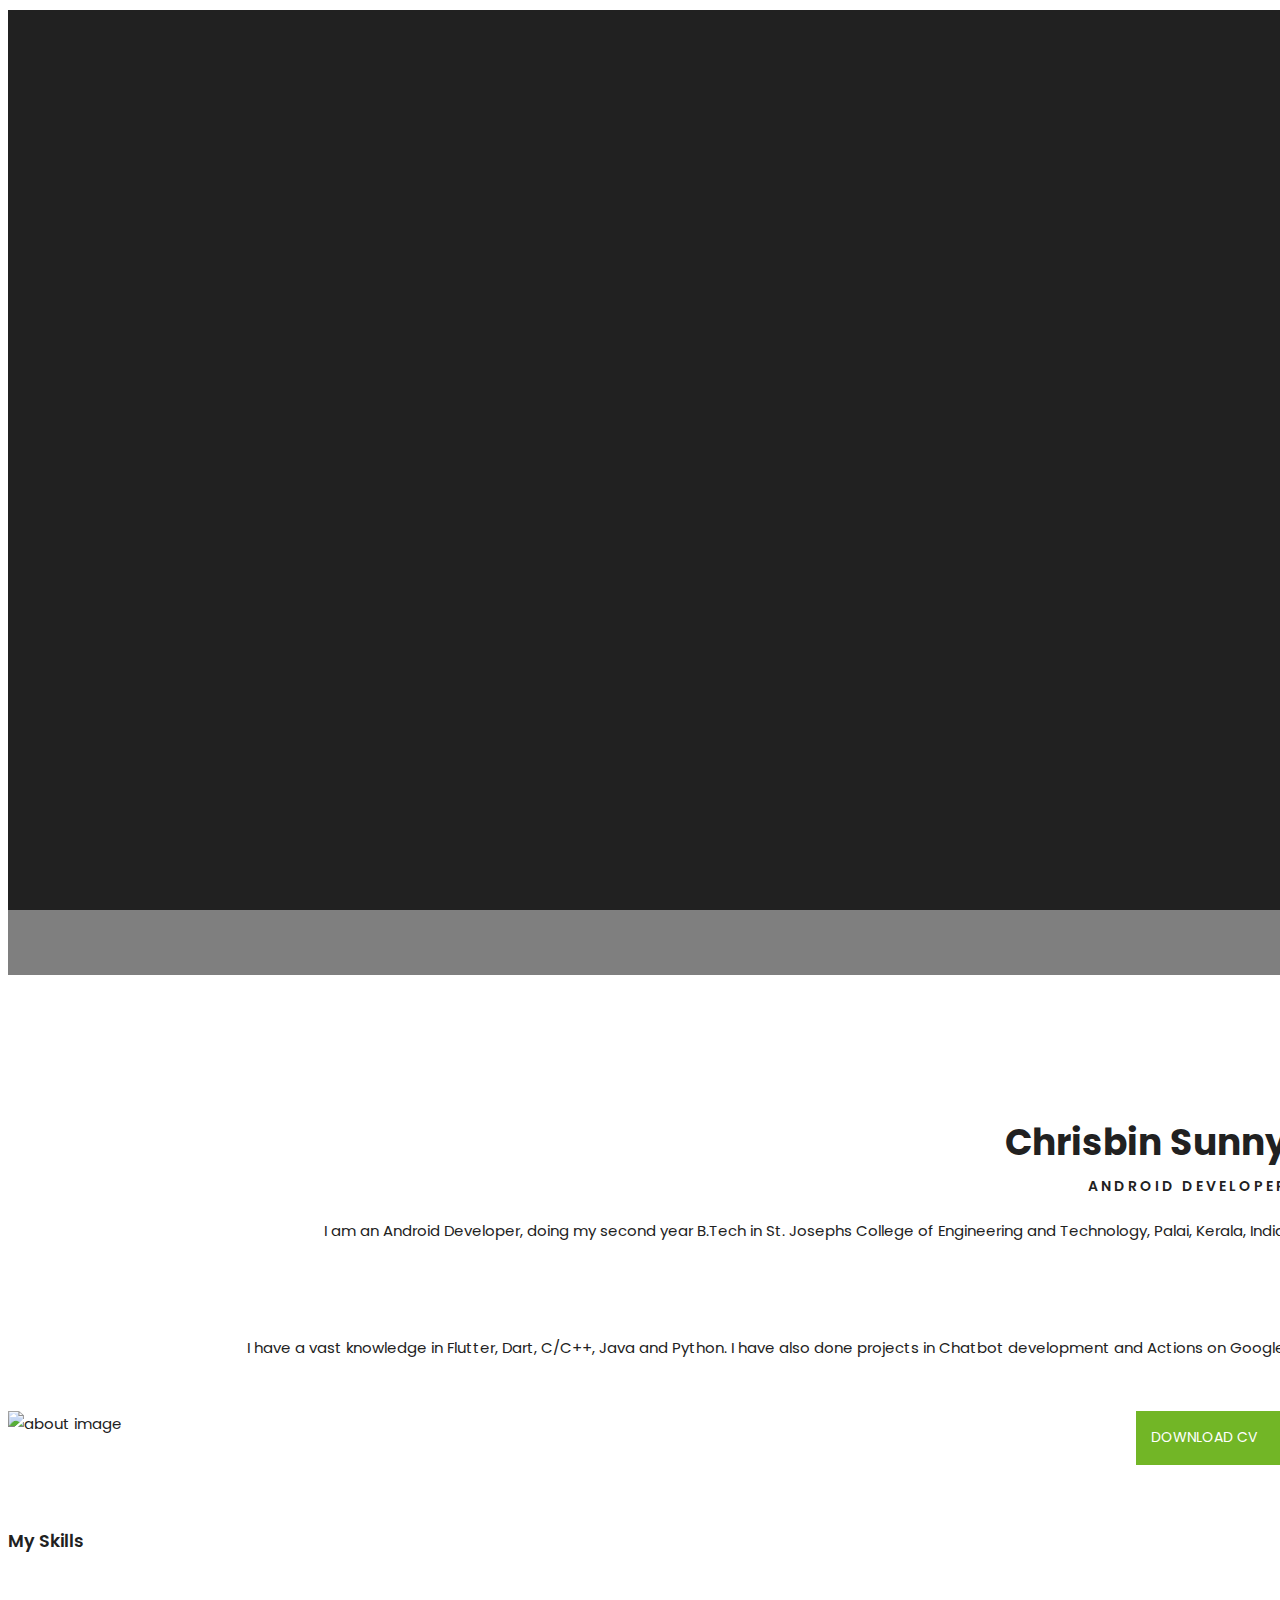
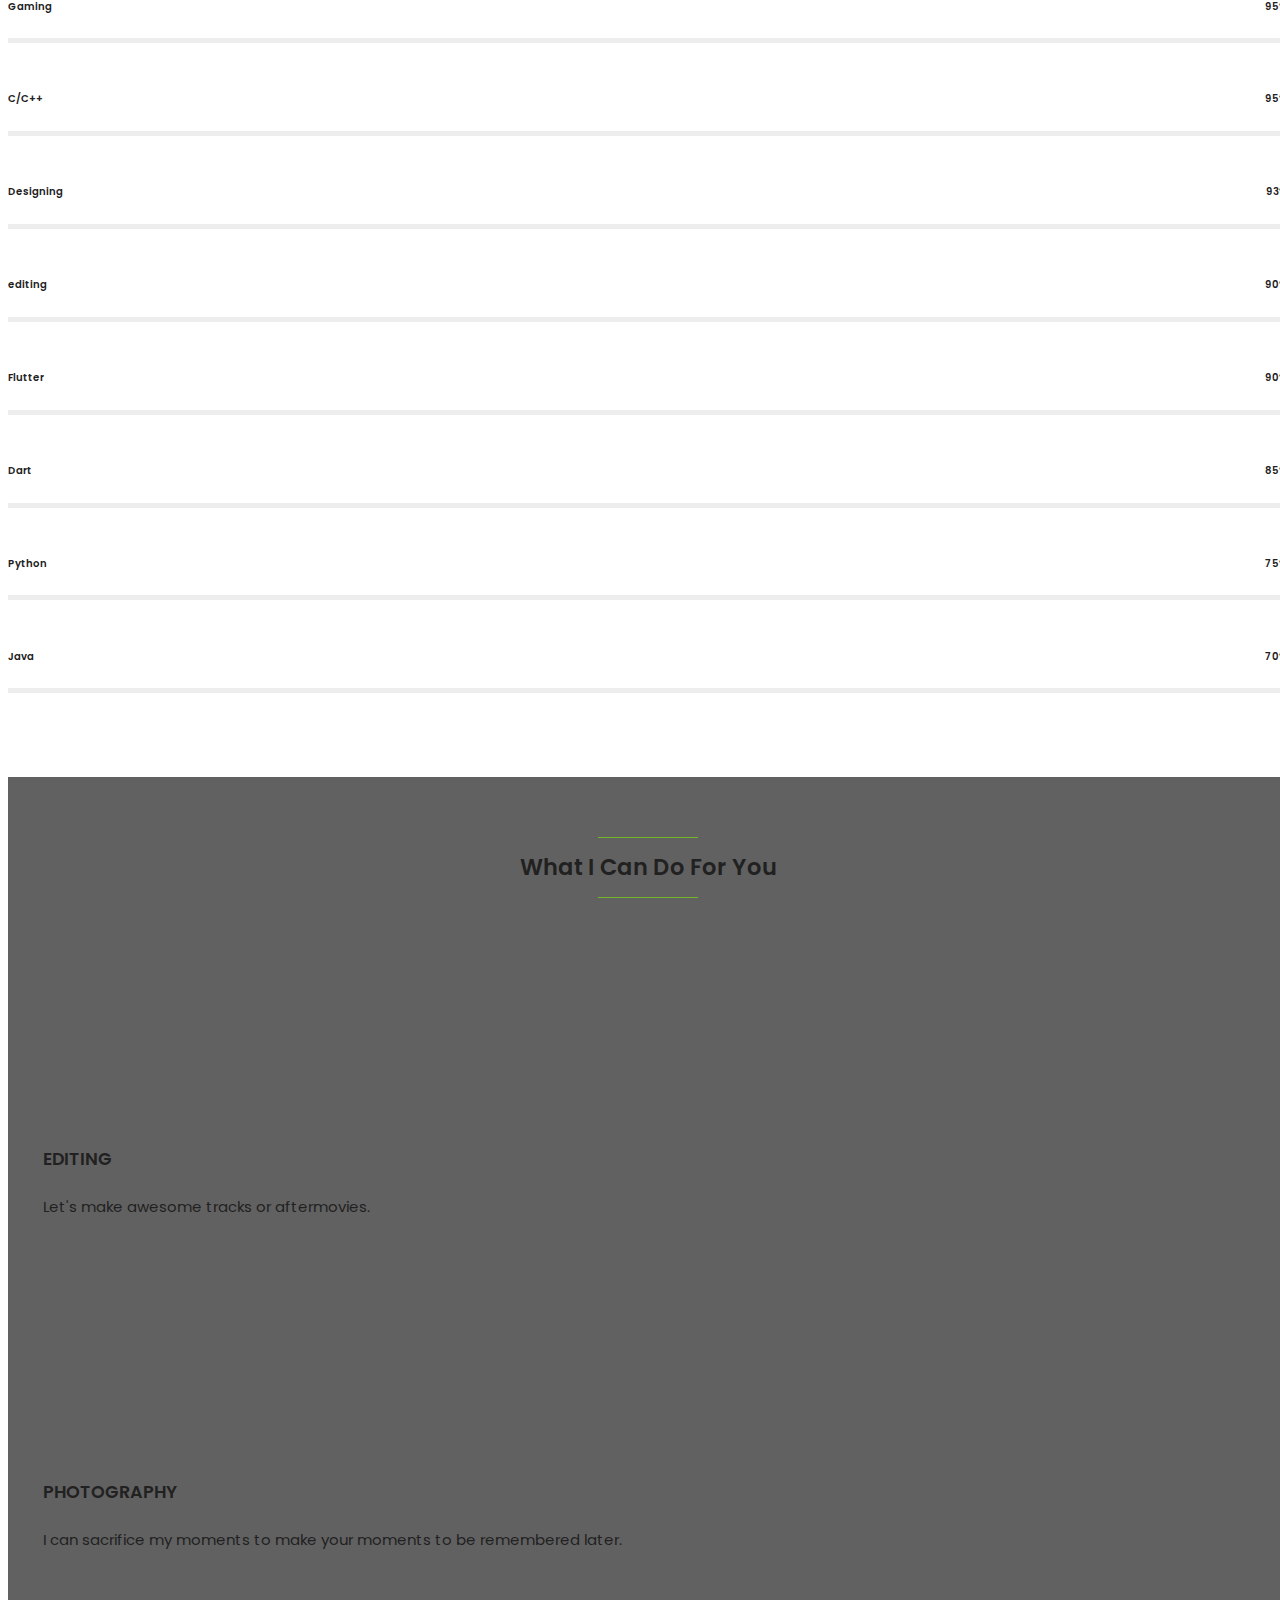
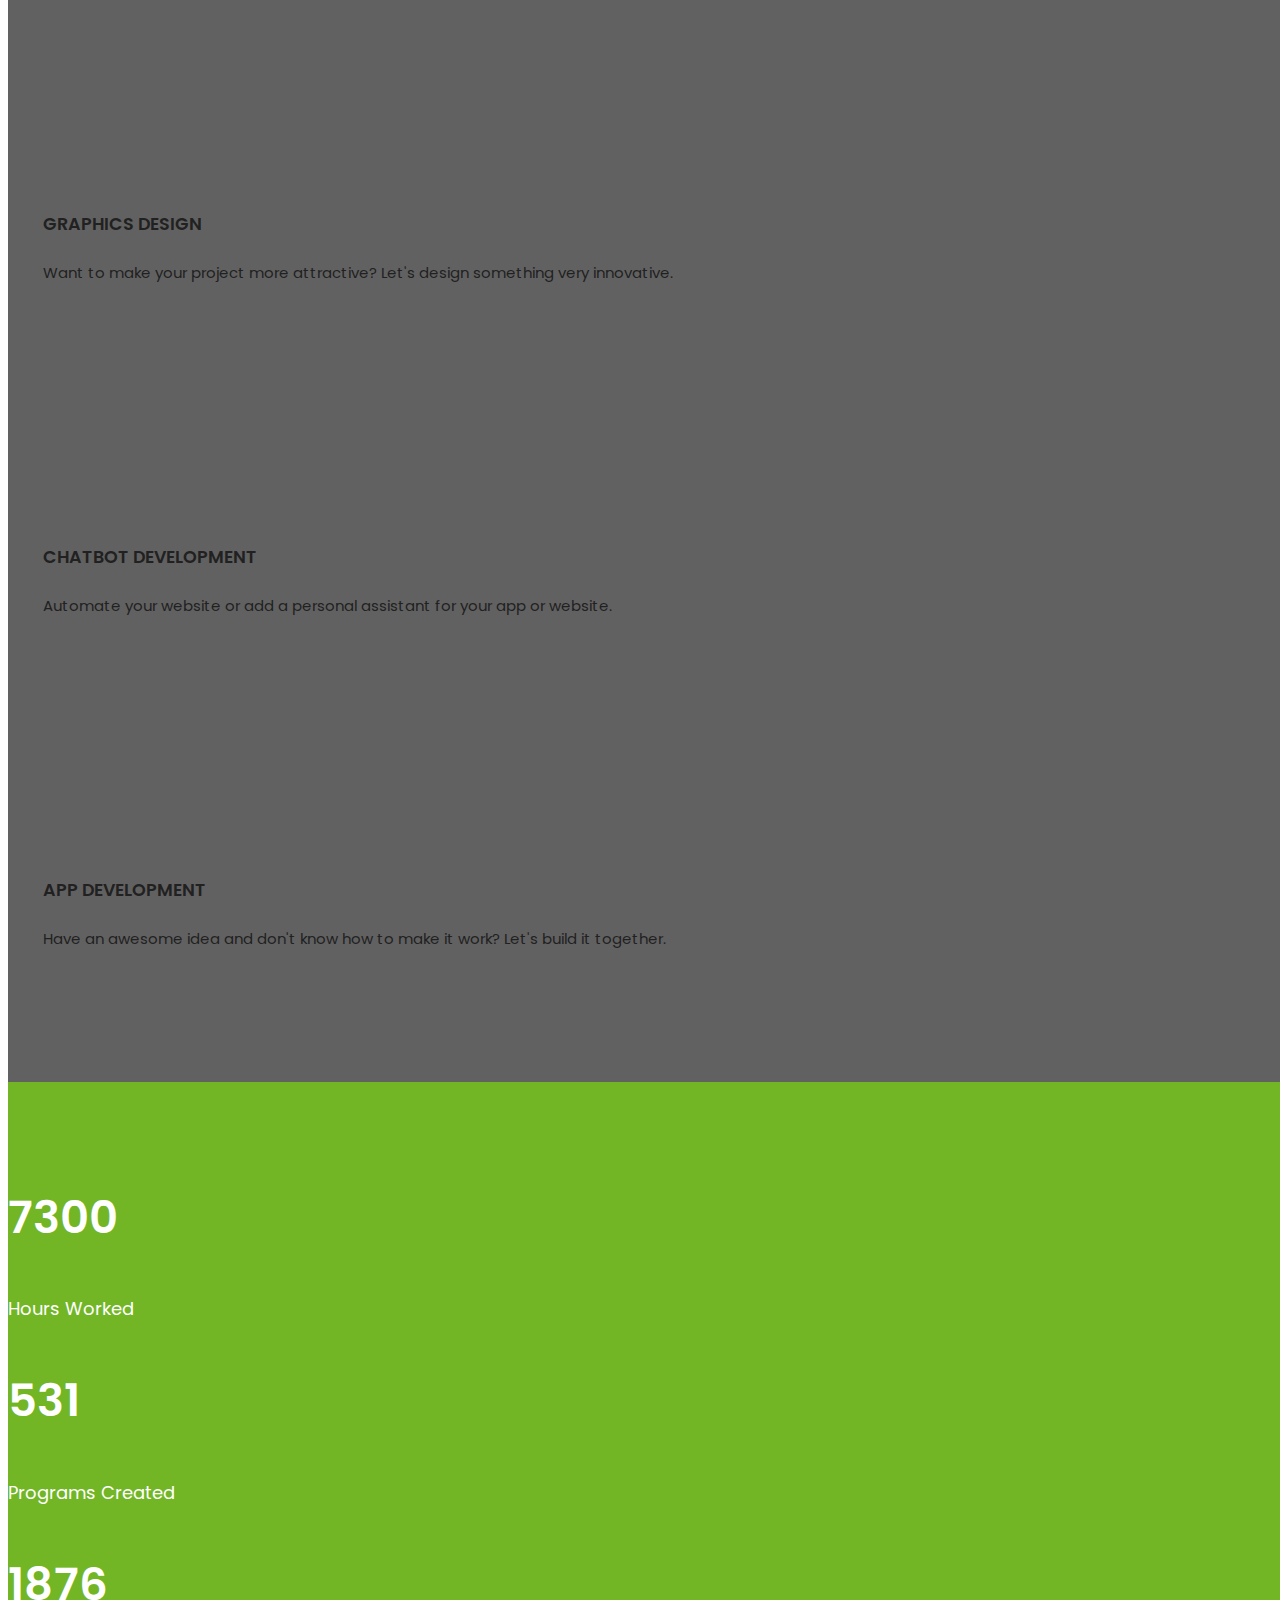
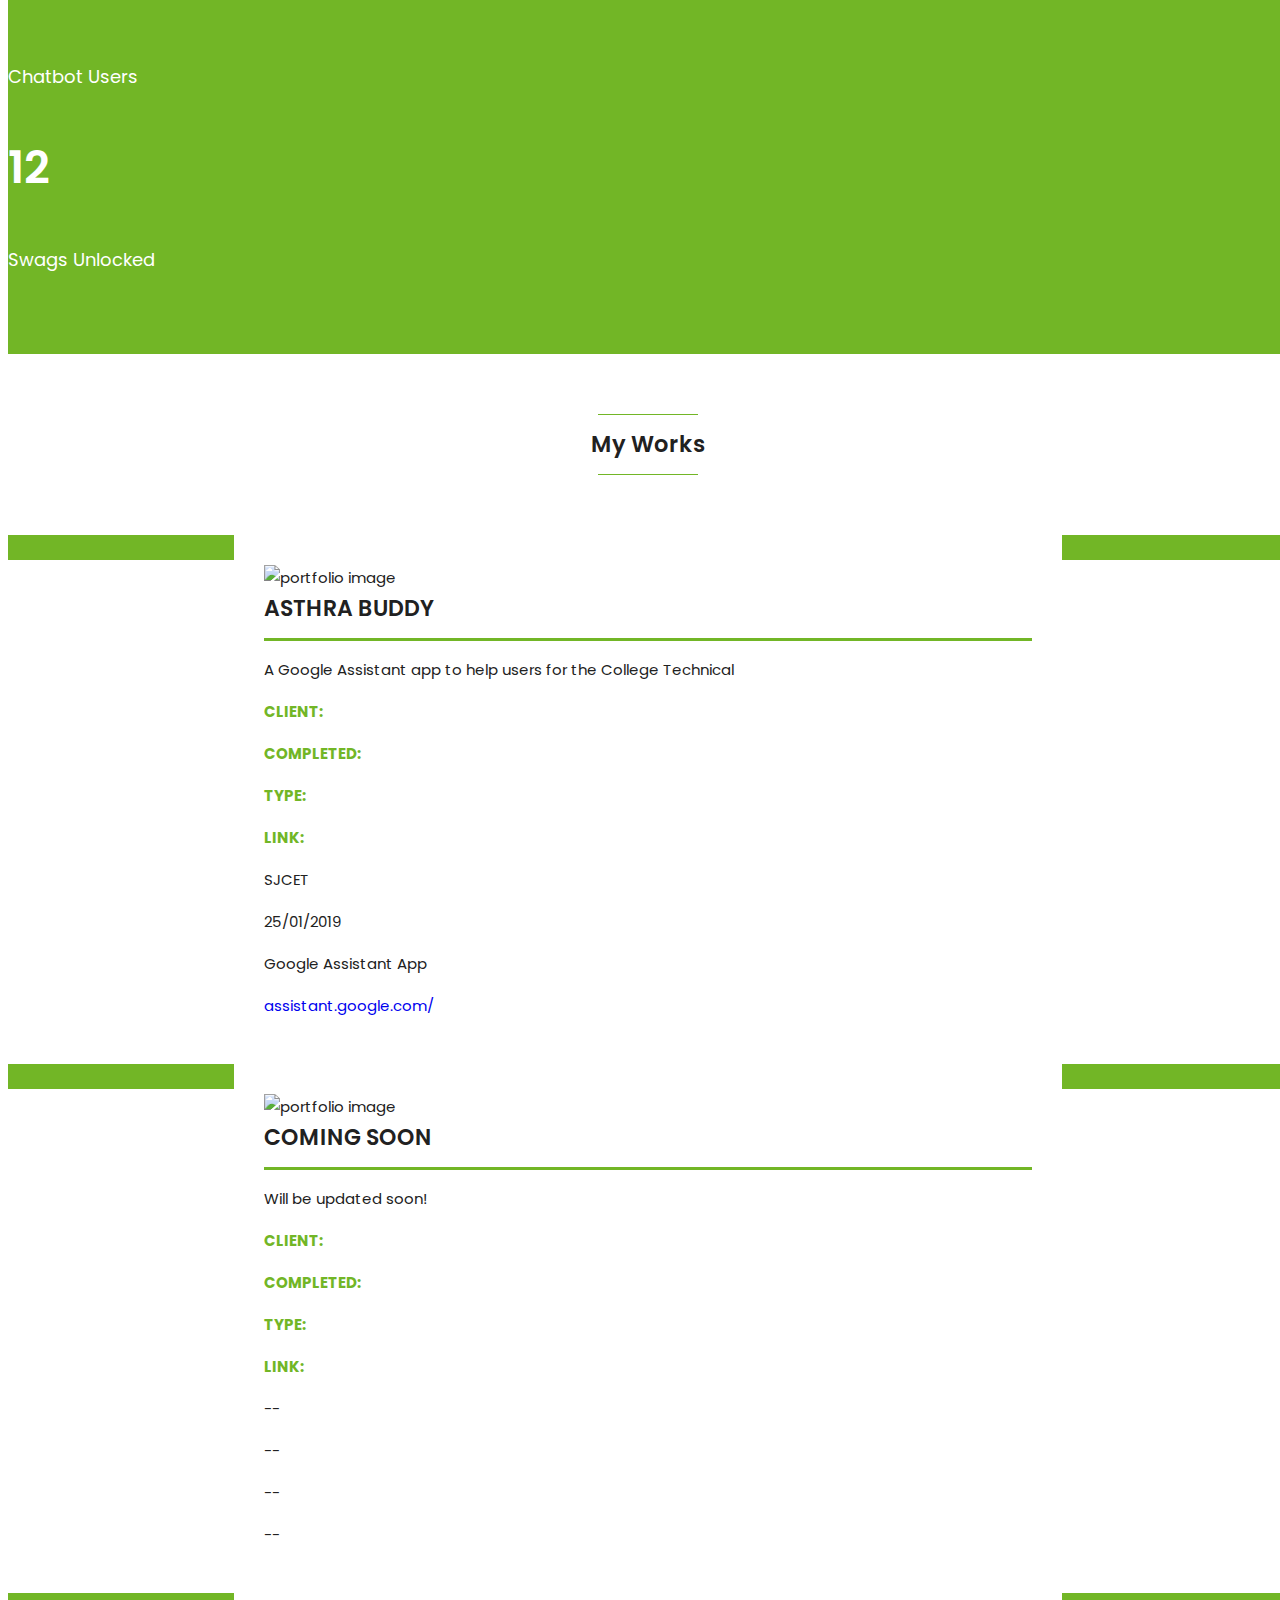
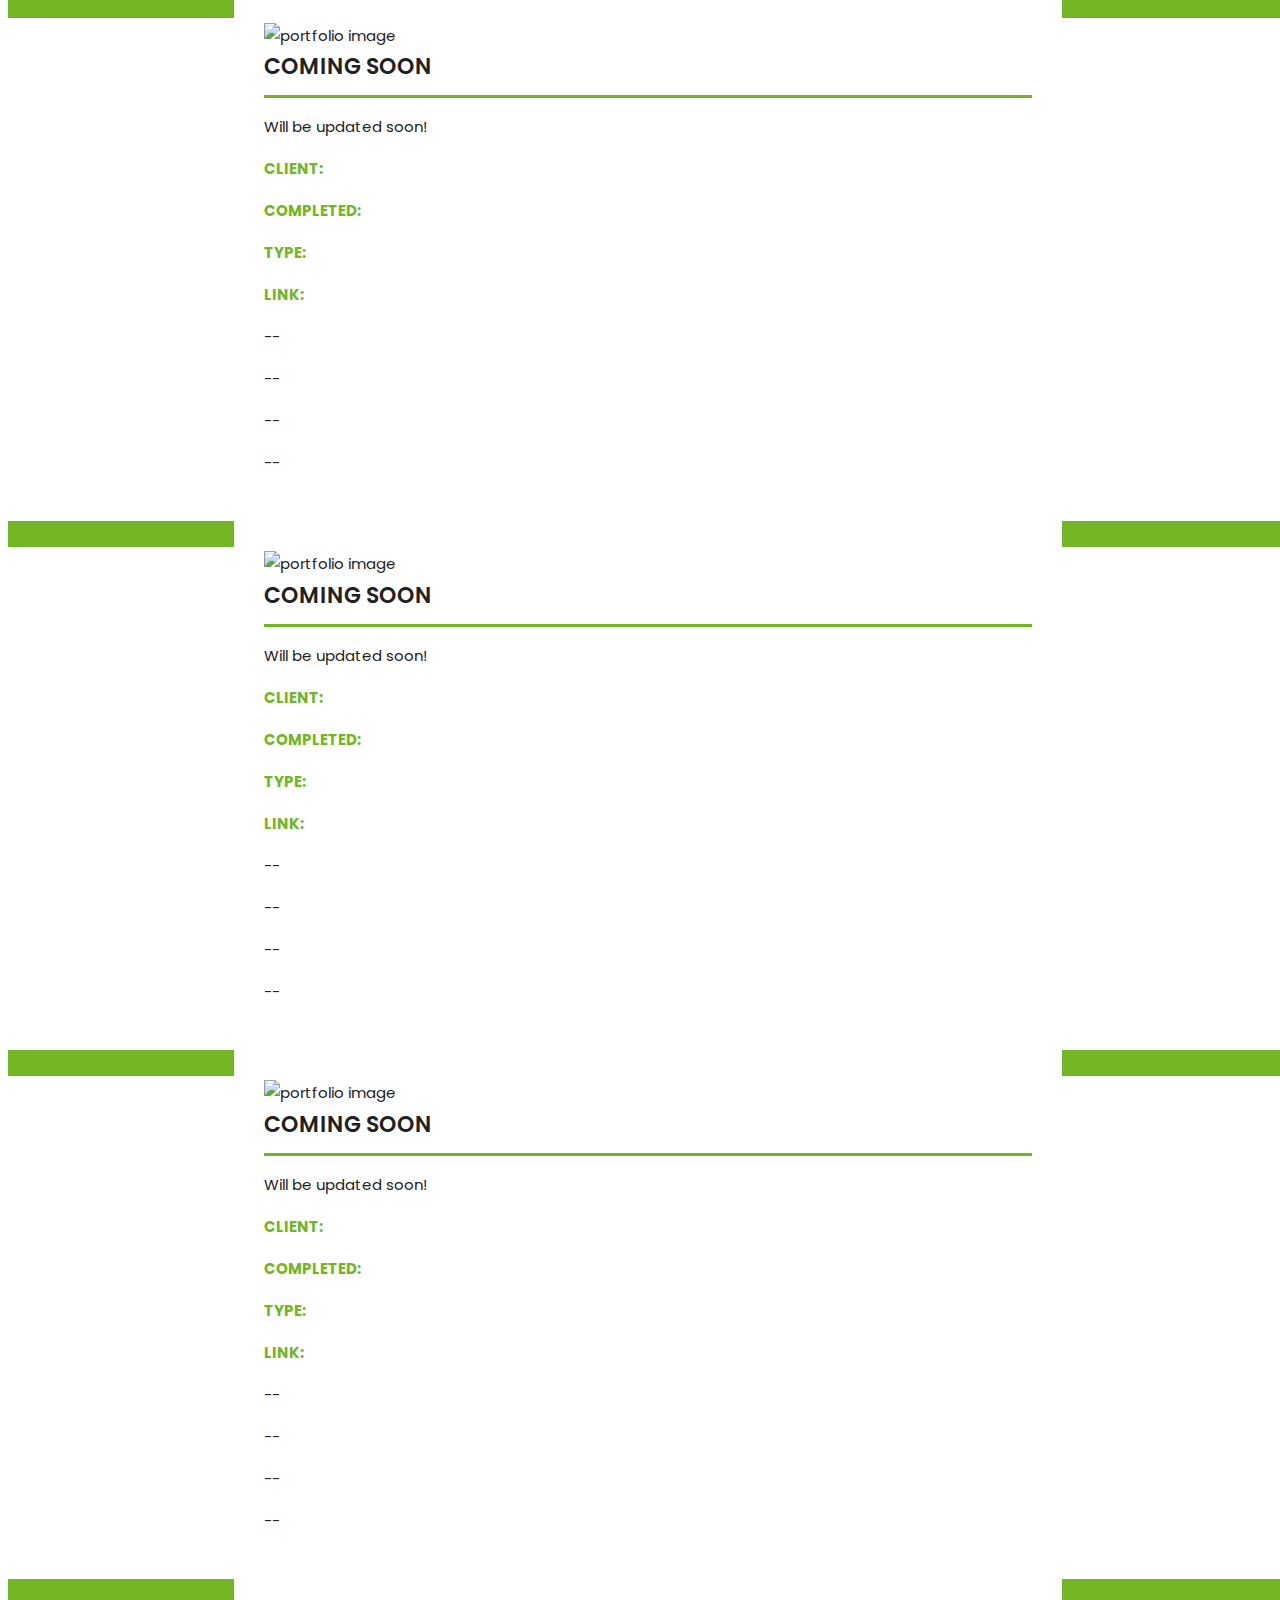
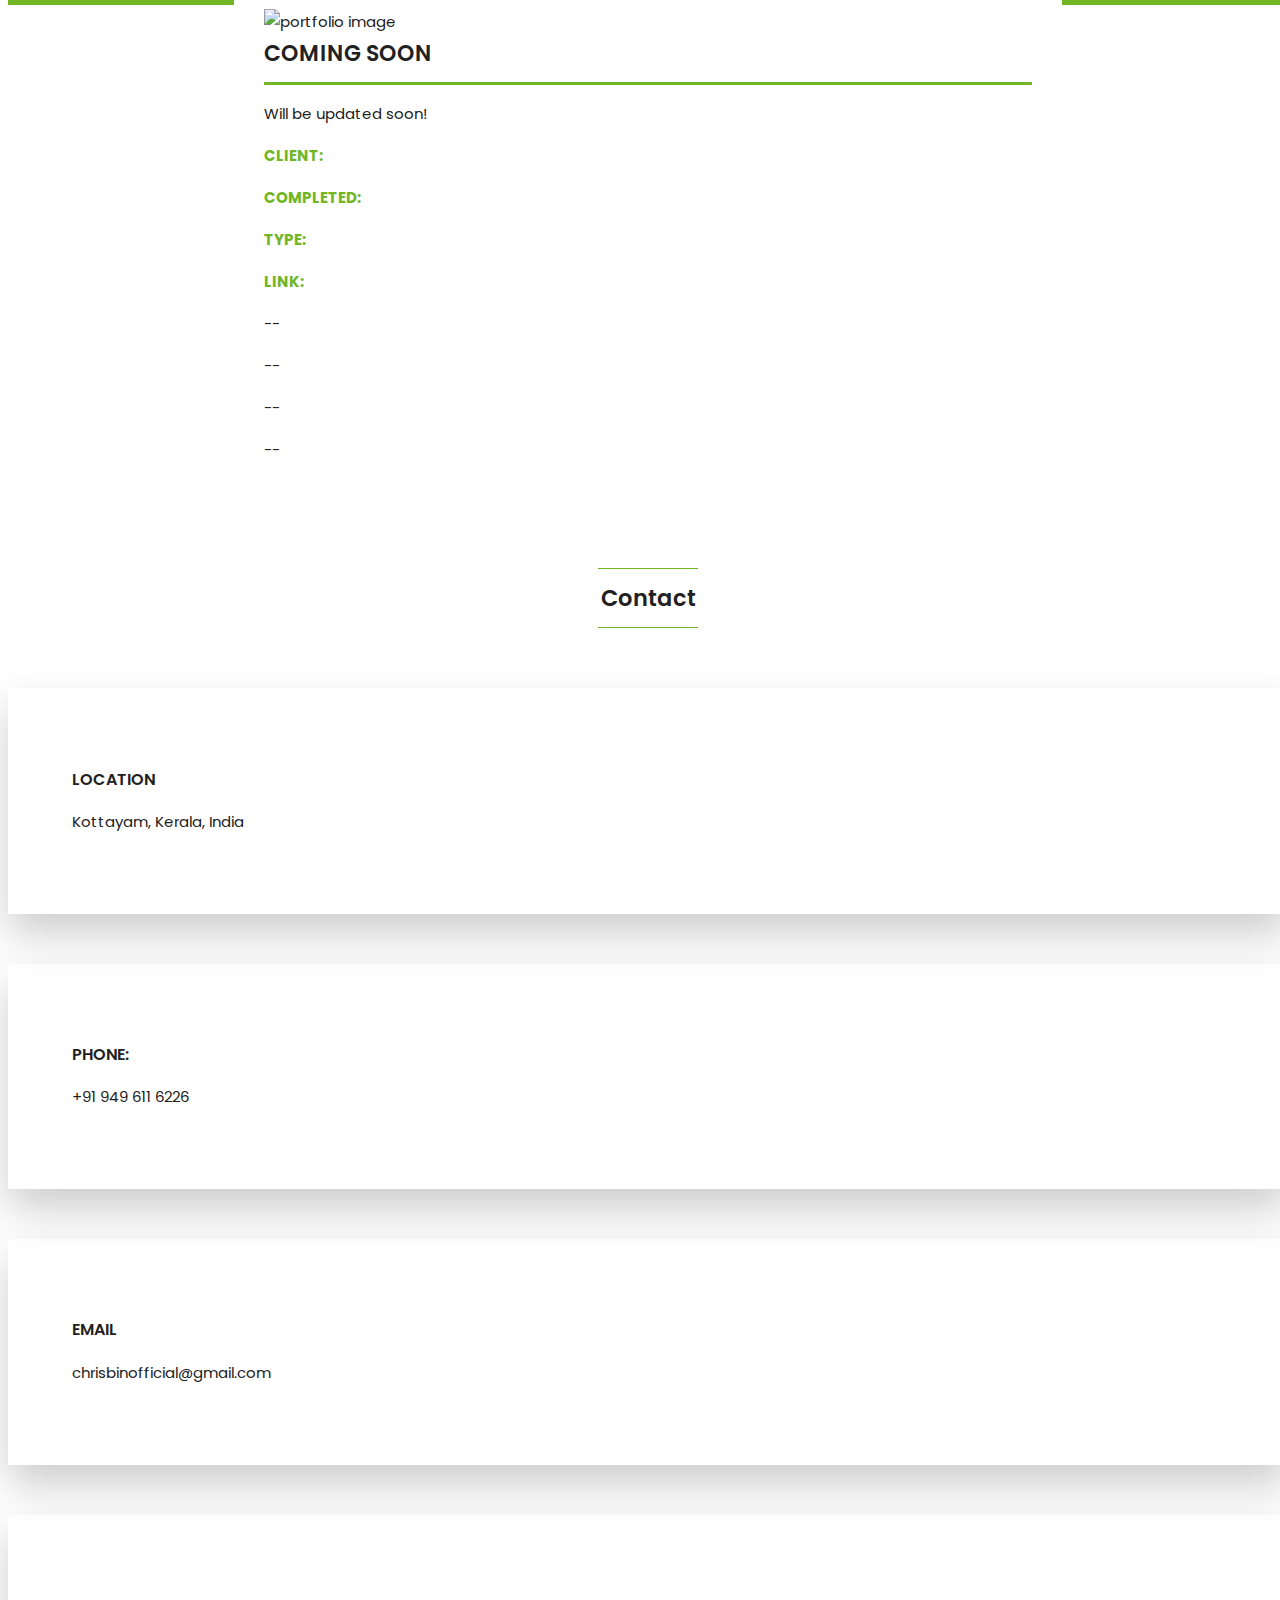
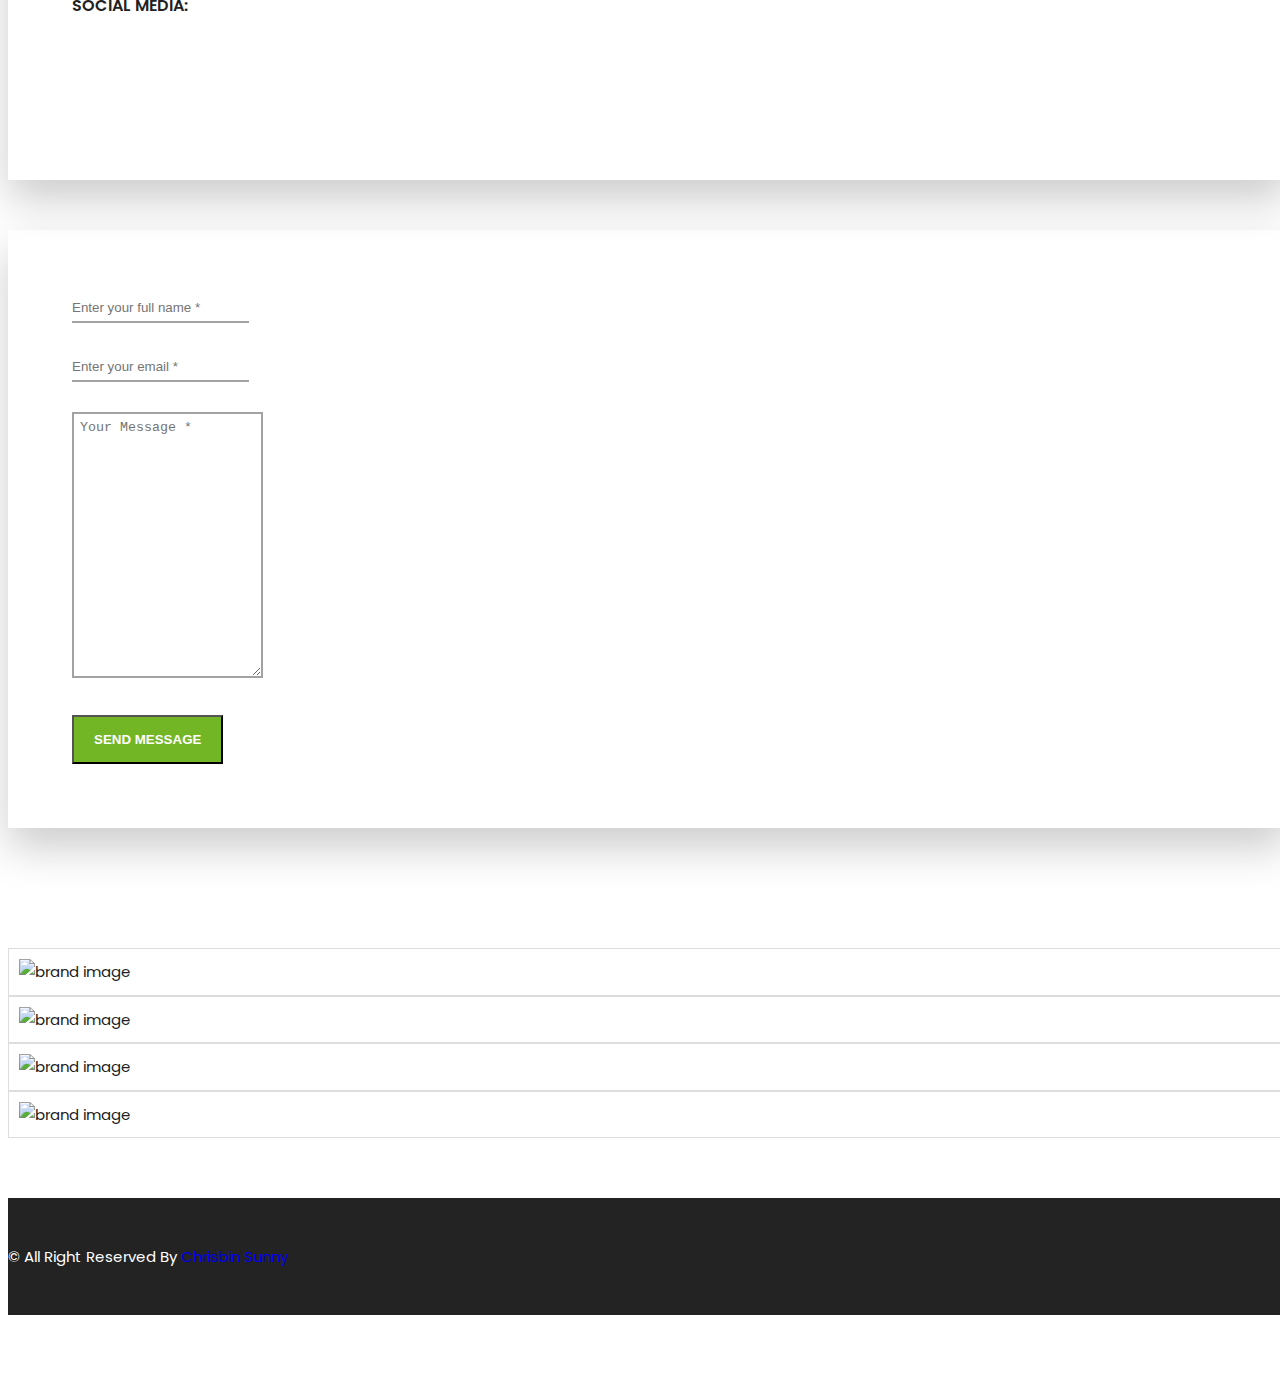
==== index.html @ eb9591f0 "Added Skills" ====
<!doctype html>
<html lang="en">
<head>
    <meta charset="UTF-8">
    <meta http-equiv="x-ua-compatible" content="ie=edge">
    <meta name="description" content="portfolio template based on HTML5">
    <meta name="keywords" content="onepage, developer, resume, cv, personal, portfolio, personal resume, clean, modern">
    <meta name="author" content="MouriTheme">
    <meta name="viewport" content="width=device-width, initial-scale=1">

    <title>Chrisbin Sunny -Personal Portfolio </title>

    <!--==========Favicon==========-->

    <link rel="apple-touch-icon" sizes="57x57" href="favicon/apple-icon-57x57.png">
    <link rel="apple-touch-icon" sizes="60x60" href="favicon/apple-icon-60x60.png">
    <link rel="apple-touch-icon" sizes="72x72" href="favicon/apple-icon-72x72.png">
    <link rel="apple-touch-icon" sizes="76x76" href="favicon/apple-icon-76x76.png">
    <link rel="apple-touch-icon" sizes="114x114" href="favicon/apple-icon-114x114.png">
    <link rel="apple-touch-icon" sizes="120x120" href="favicon/apple-icon-120x120.png">
    <link rel="apple-touch-icon" sizes="144x144" href="favicon/apple-icon-144x144.png">
    <link rel="apple-touch-icon" sizes="152x152" href="favicon/apple-icon-152x152.png">
    <link rel="apple-touch-icon" sizes="180x180" href="favicon/apple-icon-180x180.png">
    <link rel="icon" type="image/png" sizes="192x192"  href="favicon/android-icon-192x192.png">
    <link rel="icon" type="image/png" sizes="32x32" href="favicon/favicon-32x32.png">
    <link rel="icon" type="image/png" sizes="96x96" href="favicon/favicon-96x96.png">
    <link rel="icon" type="image/png" sizes="16x16" href="favicon/favicon-16x16.png">
    <link rel="manifest" href="favicon/manifest.json">
    <meta name="msapplication-TileColor" content="#3e4349">
    <meta name="msapplication-TileImage" content="favicon/ms-icon-144x144.png">
    <meta name="theme-color" content="#3e4349">

    <link href="https://fonts.googleapis.com/css?family=Poppins:400,400i,600,700,800" rel="stylesheet">

    <link rel="stylesheet" href="css/font-awesome.min.css">

    <link rel="stylesheet" href="css/bootstrap.min.css">

    <link rel="stylesheet" href="css/jquery.animatedheadline.css">

    <link rel="stylesheet" href="css/animate.css">

	<link rel="stylesheet" href="css/owl.carousel.css">
	<link rel="stylesheet" href="css/owl.theme.default.css">

	<link rel="stylesheet" href="css/magnific-popup.css">

	<link rel="stylesheet" href="css/normalize.css">

    <link rel="stylesheet" href="css/style.css">

    <link rel="stylesheet" href="css/responsive.css">
</head>
<body>


    <div class="loader_bg"><div class="loader"></div></div>

    <header class="nav-area navbar-fixed-top">
        <div class="container">
            <div class="row">
                <div class="col-md-12">
                    <div class="main-menu">
                        <div class="navbar navbar-cus">
                            <div class="navbar-header">
                                <a href="index.html" class="navbar-brand"><span class="logo">Chrisbin</span></a> <!--edit site name here-->
                                <button type="button" class="navbar-toggle" data-toggle="collapse" data-target=".navbar-collapse">
                                    <span class="sr-only">Toggle navigation</span>
                                    <span class="icon-bar"></span>
                                    <span class="icon-bar"></span>
                                    <span class="icon-bar"></span>
                                </button>
                            </div>

                            <div class="navbar-collapse collapse">
                                <nav>
                                    <ul class="nav navbar-nav navbar-right">
                                        <li class="active"><a class="smooth-menu" href="#home">Home</a></li>
                                        <li><a class="smooth-menu" href="#about">About</a></li>
                                        <li><a class="smooth-menu" href="#services">Services</a></li>
                                        <li><a class="smooth-menu" href="#portfolio">Portfolio</a></li>
                                      <!--  <li><a class="smooth-menu" href="#testimonial">Testimonial</a></li> -->
                                        <li><a class="smooth-menu" href="#contact">Contact</a></li>
                                    </ul>
                                </nav>
                            </div>
                        </div>
                    </div>
                </div>

            </div>
        </div>
    </header>

    <div class="banner-area" id="home">
        <div id="particles-js"></div>
        <div class="banner-table">
            <div class="banner-table-cell">
                <div class="welcome-text">
                    <div class="container">
                        <div class="row">
                            <div class="col-md-12">
                                <section class="intro animate-scale">

                                    <h3>Welcome to My Website</h3>

                                    <h1 class="ah-headline">

                                        <span class="ah-words-wrapper">
                                            <b class="is-visible">Chrisbin Sunny</b> 
                                            <b>Android Developer</b>
                                            <b>Photographer</b> 
                                            <b>Designer</b> 
                                            <b>Editor</b> 
                                        </span>
                                    </h1>

                                    <a href="#contact" class="banner-btn">Contact me</a>


                                </section>

                                <div class="clearfix"></div>

                                <a class="mouse-scroll hidden-xs" href="#about">
                                    <span class="mouse">
                                        <span class="mouse-movement"></span>
                                    </span>
                                </a>
                            </div>
                        </div>
                    </div>
                </div>
            </div>
        </div>
    </div>

    <div class="about-area section-padding" id="about">
        <div class="container">

            <div class="row">
                <div class="col-md-4 col-xs-12 col-sm-6 col-lg-4">
                    <div class="about-text-left">
                        <h2>Chrisbin Sunny</h2> 
                        <h3>Android Developer</h3> 
                        <p>I am an Android Developer, doing my second year B.Tech in St. Josephs College of Engineering and Technology, Palai, Kerala, India. </p><br>
                        <p>I have a vast knowledge in Flutter, Dart, C/C++, Java and Python. I have also done projects in Chatbot development and Actions on Google.</p>
                        <a href="images/about/demo-cv.png" download target="_blank">Download CV &nbsp; &nbsp;<i class="fa fa-download"></i></a> <!--CV to be added-->
                    </div>
                </div>

                <div class="col-xs-12 col-sm-6 col-md-4 col-lg-4">
                    <img src="images/about/about.png"  class="img-responsive" alt="about image">
                </div>

                <div class="col-md-4 col-xs-12 col-sm-12 col-lg-4">
                    <div class="about-text-right">

                        <div id="skills">

                            <h3>My Skills</h3>

                            <div class="row">

                                <div class="col-md-12">
                                    <div class="skillbar" data-percent="95%">

                                        <h6 class="skillbar-title">Gaming</h6> 
                                        <h6 class="skillbar-percent">95%</h6> 

                                        <div class="skillbar-bar">
                                            <div class="skillbar-child"></div>
                                        </div>

                                    </div>

                                </div>
                                
                                <div class="col-md-12">
                                    <div class="skillbar" data-percent="95%"> 

                                        <h6 class="skillbar-title">C/C++</h6> 
                                        <h6 class="skillbar-percent">95%</h6> 

                                        <div class="skillbar-bar">
                                            <div class="skillbar-child"></div>
                                        </div>

                                    </div>

                                </div>

                                <div class="col-md-12">
                                    <div class="skillbar" data-percent="95%">

                                        <h6 class="skillbar-title">Designing</h6> 
                                        <h6 class="skillbar-percent">93%</h6> 

                                        <div class="skillbar-bar">
                                            <div class="skillbar-child"></div>
                                        </div>

                                    </div>

                                </div>

                                <div class="col-md-12">
                                    <div class="skillbar" data-percent="95%">

                                        <h6 class="skillbar-title">editing</h6> 
                                        <h6 class="skillbar-percent">90%</h6> 

                                        <div class="skillbar-bar">
                                            <div class="skillbar-child"></div>
                                        </div>

                                    </div>

                                </div>

                                <div class="col-md-12">

                                    <div class="skillbar" data-percent="90%"> 

                                        <h6 class="skillbar-title">Flutter</h6> 
                                        <h6 class="skillbar-percent">90%</h6> 

                                        <div class="skillbar-bar">
                                            <div class="skillbar-child"></div>
                                        </div>

                                    </div>

                                </div>

                                <div class="col-md-12">

                                    <div class="skillbar" data-percent="85%"> 

                                        <h6 class="skillbar-title">Dart</h6> 
                                        <h6 class="skillbar-percent">85%</h6> 

                                        <div class="skillbar-bar">
                                            <div class="skillbar-child"></div>
                                        </div>

                                    </div>
                                </div>


                                <div class="col-md-12">

                                    <div class="skillbar" data-percent="75%"> 

                                        <h6 class="skillbar-title">Python</h6>
                                        <h6 class="skillbar-percent">75%</h6> 

                                        <div class="skillbar-bar">
                                            <div class="skillbar-child"></div>
                                        </div>

                                    </div>

                                </div>

                                <div class="col-md-12">

                                    <div class="skillbar" data-percent="70%"> 

                                        <h6 class="skillbar-title">Java</h6> 
                                        <h6 class="skillbar-percent">70%</h6> 

                                        <div class="skillbar-bar">
                                            <div class="skillbar-child"></div>
                                        </div>

                                    </div>

                                </div>

                            </div>

                        </div>

                    </div>

                </div>
            </div>

        </div>
    </div>


    <div id="services" class="services-area section-padding">
        <div class="container">
            <div class="row">
                <div class="col-md-12">
                    <div class="section-header wow fadeInDown" data-wow-delay="0.2s">
                        <p class="line-one"></p>
                        <h2>What I Can Do For You</h2>
                        <p class="line-one"></p>

                    </div>
                </div>
            </div>
            <div class="row">
                <div id="services-carousel" class="owl-carousel owl-theme">

                    <div class="single-services text-center item">
                        <div class="services-icon">
                            <i class="fa fa-joomla"></i>
                        </div>
                        <div class="services-content">
                            <h3>Editing</h3>
                            <p>Let's make awesome tracks or aftermovies.</p>
                        </div>

                    </div>

                    <!--
                    <div class="single-services text-center item">
                        <div class="services-icon">
                            <i class="fa fa-slack"></i>
                        </div>
                        <div class="services-content">
                            <h3>Marketing</h3> 
                            <p>Duis aute irure dolor in reprehenderit in voluptate velit esse cillum dolore eu fugiat nulla pariatur.</p>
                        </div>

                    </div>
                     -->

                    <div class="single-services text-center item">
                        <div class="services-icon">
                            <i class="fa fa-yelp"></i>
                        </div>
                        <div class="services-content">
                            <h3>Photography</h3> 
                            <p>I can sacrifice my moments to make your moments to be remembered later.</p>
                        </div>

                    </div>


                    <div class="single-services text-center item">
                        <div class="services-icon">
                            <i class="fa fa-viacoin"></i>
                        </div>
                        <div class="services-content">
                            <h3>Graphics Design</h3> 
                            <p>Want to make your project more attractive? Let's design something very innovative.</p>
                        </div>

                    </div>


                    <div class="single-services text-center item">
                        <div class="services-icon">
                            <i class="fa fa-google-wallet"></i>
                        </div>
                        <div class="services-content">
                            <h3>Chatbot Development</h3>
                            <p>Automate your website or add a personal assistant for your app or website. </p>
                        </div>
                    </div>


                    <div class="single-services text-center item">
                        <div class="services-icon">
                            <i class="fa fa-renren"></i>
                        </div>
                        <div class="services-content">
                            <h3>App Development</h3>
                            <p>Have an awesome idea and don't know how to make it work? Let's build it together.</p>
                        </div>

                    </div>
                </div>

            </div>
        </div>
    </div>

	<div class="number-area section-padding">
		<div class="container">
			<div class="row">
				<div class="col-md-3 col-xs-6">
					<div class="single-number text-center">
						<i class="fa fa-clock-o"></i>
						<h2 class="counter">7300</h2>
						<p>Hours Worked</p>
					</div>
				</div>
				<div class="col-md-3 col-xs-6">
					<div class="single-number text-center">
						<i class="fa fa-code"></i>
						<h2 class="counter">531</h2>
						<p>Programs Created</p>
					</div>
				</div>
				<div class="col-md-3 col-xs-6">
					<div class="single-number text-center">
						<i class="fa fa-user"></i>
						<h2 class="counter">1876</h2> 
						<p>Chatbot Users</p>
					</div>
				</div>
				<div class="col-md-3 col-xs-6">
					<div class="single-number text-center">
						<i class="fa fa-trophy"></i>
						<h2 class="counter">12</h2>
						<p>Swags Unlocked</p>
					</div>
				</div>
			</div>
		</div>
	</div>



	<div id="portfolio" class="portfolio-area section-padding">
		<div class="container">
			<div class="row">
				<div class="col-md-12">
					<div class="section-header wow fadeInDown" data-wow-delay="0.2s">
						<p class="line-one"></p>
						<h2>My Works</h2>
						<p class="line-one"></p>
					</div>
				</div>
			</div>

			<div class="row">

                <div class="portfolio-items">

                    <div class="col-md-4 col-sm-6 col-xs-12 no-pad">
                        <div id="inline-popups" class="port-box">
                            <a href="#test-popup" data-effect="mfp-zoom-out">
                                <div class="hovereffect">

                                    <img src="images/portfolio/port1.png" alt="portfolio image" class="img-responsive"> 
                                    <div class="overlay">
                                        <h2>Asthra Assistant</h2>
                                        <p>A Google Assistant app to help users for the College Technical</p>
                                    </div>

                                </div>
                            </a>
                        </div>
                        <div id="test-popup" class="white-popup mfp-with-anim mfp-hide">
                            <div class="row">
                                <div class="col-md-7 col-xs-12">
                                    <div class="por-img">
                                        <img src="images/portfolio/port1.png" alt="portfolio image" class="img-responsive"> 
                                    </div>
                                </div>
                                <div class="col-md-5 col-xs-12">
                                    <div class="por-text">
                                        <h2>Asthra Buddy</h2>
                                        <p>A Google Assistant app to help users for the College Technical</p>
                                        <div class="por-text-details">
                                            <div class="row">
                                                <div class="col-xs-4">
                                                    <p>Client: </p>
                                                    <p>Completed:</p>
                                                    <p>Type:</p>
                                                    <p>link:</p>
                                                </div>
                                                <div class="col-xs-offset-1 col-xs-7">
                                                    <p>SJCET</p> 
                                                    <p>25/01/2019</p>
                                                    <p>Google Assistant App</p> 
                                                    <p><a href="https://assistant.google.com/services/a/uid/000000f902a1e568?hl=en" target="_blank">assistant.google.com/</a> </p> 
                                                </div>
                                            </div>
                                        </div>
                                    </div>
                                </div>
                            </div>
                        </div>

                    </div>

                    <div class="col-md-4 col-sm-6 col-xs-12 no-pad">

                        <div id="inline-popups-2">
                            <a href="#test-popup-2" data-effect="mfp-zoom-out">
                                <div class="hovereffect">

                                    <img src="images/portfolio/com_soon.jpg" alt="portfolio image" class="img-responsive"> 
                                    <div class="overlay">
                                        <h2>Coming Soon</h2>
                                        <p>Will be updated soon!</p>
                                    </div>

                                </div>
                            </a>
                        </div>
                        <div id="test-popup-2" class="white-popup mfp-with-anim mfp-hide">
                            <div class="row">

                                <div class="col-md-7">
                                    <div class="por-img">
                                        <img src="images/portfolio/com_soon.jpg" alt="portfolio image" class="img-responsive"> 
                                    </div>
                                </div>
                                <div class="col-md-5">
                                    <div class="por-text">
                                        <h2>Coming Soon</h2>
                                        <p>Will be updated soon!</p>
                                        <div class="por-text-details">
                                            <div class="row">
                                                <div class="col-xs-4">
                                                    <p>Client: </p>
                                                    <p>Completed:</p>
                                                    <p>Type:</p>
                                                    <p>link:</p>
                                                </div>
                                                <div class="col-xs-offset-1 col-xs-7">
                                                    <p>--</p> 
                                                    <p>--</p> 
                                                    <p>--</p>
                                                    <p>--</p>
                                                </div>
                                            </div>
                                        </div>
                                    </div>
                                </div>

                            </div>
                        </div>

                    </div>

                    <div class="col-md-4 col-sm-6 col-xs-12 no-pad">

                        <div id="inline-popups-3">
                            <a href="#test-popup-3" data-effect="mfp-zoom-out">
                                <div class="hovereffect">

                                    <img src="images/portfolio/com_soon.jpg" alt="portfolio image" class="img-responsive">
                                    <div class="overlay">
                                        <h2>Coming Soon</h2> 
                                        <p>Will be updated soon!</p>
                                    </div>

                                </div>
                            </a>
                        </div>
                        <div id="test-popup-3" class="white-popup mfp-with-anim mfp-hide">
                            <div class="row">

                                <div class="col-md-7">
                                    <div class="por-img">
                                        <img src="images/portfolio/com_soon.jpg" alt="portfolio image" class="img-responsive">
                                    </div>
                                </div>
                                <div class="col-md-5">
                                    <div class="por-text">
                                        <h2>Coming Soon</h2> 
                                        <p>Will be updated soon!</p>
                                        <div class="por-text-details">
                                            <div class="row">
                                                <div class="col-xs-4">
                                                    <p>Client: </p>
                                                    <p>Completed:</p>
                                                    <p>Type:</p>
                                                    <p>link:</p>
                                                </div>
                                                <div class="col-xs-offset-1 col-xs-7">
                                                    <p>--</p>
                                                    <p>--</p>
                                                    <p>--</p> 
                                                    <p>--</p> 
                                                </div>
                                            </div>
                                        </div>
                                    </div>
                                </div>

                            </div>
                        </div>

                    </div>

                    <div class="col-md-4 col-sm-6 col-xs-12 no-pad">

                        <div id="inline-popups-4">
                            <a href="#test-popup-4" data-effect="mfp-zoom-out">
                                <div class="hovereffect">

                                    <img src="images/portfolio/com_soon.jpg" alt="portfolio image" class="img-responsive"> 
                                    <div class="overlay">
                                        <h2>Coming Soon</h2> 
                                        <p>Will be updated soon!</p>
                                    </div>

                                </div>
                            </a>
                        </div>
                        <div id="test-popup-4" class="white-popup mfp-with-anim mfp-hide">
                            <div class="row">
                                <div class="col-md-7">
                                    <div class="por-img">
                                        <img src="images/portfolio/com_soon.jpg" alt="portfolio image" class="img-responsive"> 
                                    </div>
                                </div>
                                <div class="col-md-5">
                                    <div class="por-text">
                                        <h2>Coming Soon</h2> 
                                        <p>Will be updated soon!</p>
                                        <div class="por-text-details">
                                            <div class="row">
                                                <div class="col-xs-4">
                                                    <p>Client: </p>
                                                    <p>Completed:</p>
                                                    <p>Type:</p>
                                                    <p>link:</p>
                                                </div>
                                                <div class="col-xs-offset-1 col-xs-7">
                                                    <p>--</p> 
                                                    <p>--</p> 
                                                    <p>--</p> 
                                                    <p>--</p> 
                                                </div>
                                            </div>
                                        </div>
                                    </div>
                                </div>

                            </div>
                        </div>

                    </div>

                    <div class="col-md-4 col-sm-6 col-xs-12 no-pad">

                        <div id="inline-popups-5">
                            <a href="#test-popup-5" data-effect="mfp-zoom-out">
                                <div class="hovereffect">

                                    <img src="images/portfolio/com_soon.jpg" alt="portfolio image" class="img-responsive"> 
                                    <div class="overlay">
                                        <h2>Coming Soon</h2> 
                                        <p>Will be updated soon!</p>
                                    </div>

                                </div>
                            </a>
                        </div>
                        <div id="test-popup-5" class="white-popup mfp-with-anim mfp-hide">
                            <div class="row">
                                <div class="col-md-7">
                                    <div class="por-img">
                                        <img src="images/portfolio/com_soon.jpg" alt="portfolio image" class="img-responsive"> 
                                    </div>
                                </div>
                                <div class="col-md-5">
                                    <div class="por-text">
                                        <h2>Coming Soon</h2> 
                                        <p>Will be updated soon!</p>
                                        <div class="por-text-details">
                                            <div class="row">
                                                <div class="col-xs-4">
                                                    <p>Client: </p>
                                                    <p>Completed:</p>
                                                    <p>Type:</p>
                                                    <p>link:</p>
                                                </div>
                                                <div class="col-xs-offset-1 col-xs-7">
                                                    <p>--</p> 
                                                    <p>--</p>
                                                    <p>--</p>
                                                    <p>--</p> 
                                                </div>
                                            </div>
                                        </div>
                                    </div>
                                </div>

                            </div>
                        </div>

                    </div>

                    <div class="col-md-4 col-sm-6 col-xs-12 no-pad">

                        <div id="inline-popups-6">
                            <a href="#test-popup-6" data-effect="mfp-zoom-out">
                                <div class="hovereffect">

                                    <img src="images/portfolio/com_soon.jpg" alt="portfolio image" class="img-responsive">
                                    <div class="overlay">
                                        <h2>Coming Soon</h2>
                                        <p>Will be updated soon!</p>
                                    </div>

                                </div>
                            </a>
                        </div>
                        <div id="test-popup-6" class="white-popup mfp-with-anim mfp-hide">
                            <div class="row">
                                <div class="col-md-7">
                                    <div class="por-img">
                                        <img src="images/portfolio/com_soon.jpg" alt="portfolio image" class="img-responsive"> 
                                    </div>
                                </div>
                                <div class="col-md-5">
                                    <div class="por-text">
                                        <h2>Coming Soon</h2> 
                                        <p>Will be updated soon!</p>
                                        <div class="por-text-details">
                                            <div class="row">
                                                <div class="col-xs-4">
                                                    <p>Client: </p>
                                                    <p>Completed:</p>
                                                    <p>Type:</p>
                                                    <p>link:</p>
                                                </div>
                                                <div class="col-xs-offset-1 col-xs-7">
                                                    <p>--</p>
                                                    <p>--</p> 
                                                    <p>--</p> 
                                                    <p>--</p> 
                                                </div>
                                            </div>
                                        </div>
                                    </div>
                                </div>

                            </div>
                        </div>

                    </div>

        

            </div>


		</div>
	</div>


    <div class="contact-area section-padding" id="contact">
        <div class="container">
            <div class="row">
                <div class="col-md-12">
                    <div class="section-header wow fadeInDown" data-wow-delay="0.2s">
                        <p class="line-one"></p>
                        <h2>Contact</h2>
                        <p class="line-one"></p>
                    </div>
                </div>
            </div>

            <div class="row">
                <div class="col-md-3 col-sm-6">
                    <div class="single-contact text-center wow fadeInDown" data-wow-delay="0.4s">
                        <i class="fa fa-home"></i>
                        <h2>Location</h2>
                        <p>Kottayam, Kerala, India</p>
                    </div>
                </div>
                <div class="col-md-3 col-sm-6">
                    <div class="single-contact text-center wow fadeInDown" data-wow-delay="0.6s">
                        <i class="fa fa-phone"></i>
                        <h2>Phone: </h2>
                        <p>+91 949 611 6226</p>
                    </div>
                </div>
                <div class="col-md-3 col-sm-6">
                    <div class="single-contact text-center wow fadeInDown" data-wow-delay="0.8s">
                        <i class="fa fa-envelope-o"></i>
                        <h2>Email</h2>
                        <p>chrisbinofficial@gmail.com</p> 
                    </div>
                </div>
                <div class="col-md-3 col-sm-6">
                    <div class="single-contact text-center wow fadeInDown" data-wow-delay="1s">
                        <i class="fa fa-gg"></i>
                        <h2>Social Media: </h2>
                        <div class="socials">
                            <a href="https://www.facebook.com/chrisbinsunny" target="_blank"><i class="fa fa-facebook"></i></a> 
                            <a href="https://www.linkedin.com/in/chrisbin-sunny-279776171/" target="_blank"><i class="fa fa-linkedin"></i></a> 
                            <a href="https://twitter.com/chrisbinsunny" target="_blank"><i class="fa fa-twitter"></i></a> 
                            <a href="https://www.instagram.com/binary.ghost/" target="_blank"><i class="fa fa-instagram"></i></a> 
                        </div>
                    </div>
                </div>
            </div>

            <div class="row">

                <div class="col-md-10 col-md-offset-1">
                    <form id="contact-form" method="post" action="contact.php" class="wow fadeInDown" data-wow-delay="1.2s">

                        <div class="messages"></div> 

                        <div class="controls">

                            <div class="row">
                                <div class="col-md-6">
                                    <div class="form-group">
                                        <input id="form_name" type="text" name="name" class="form-control" placeholder="Enter your full name *" required="required" data-error="Fullname is required.">
                                        <div class="help-block with-errors"></div>
                                    </div>
                                </div>
                                <div class="col-md-6">
                                    <div class="form-group">
                                        <input id="form_email" type="email" name="email" class="form-control" placeholder="Enter your email *" required="required" data-error="Valid email is required.">
                                        <div class="help-block with-errors"></div>
                                    </div>
                                </div>
                            </div>
                            <div class="row">
                                <div class="col-md-12">
                                    <div class="form-group">
                                        <textarea id="form_message" name="message" class="form-control" placeholder="Your Message *" rows="4" required="required" data-error="Leave a message for me"></textarea>
                                        <div class="help-block with-errors"></div>
                                    </div>
                                </div>
                                <div class="col-md-12">
                                    <button class="btn btn-send" value="">Send message</button>
                                </div>
                            </div>
                        </div>

                    </form>
                </div>

            </div>
        </div>
    </div>

    <div class="brand-area section-padding">
        <div class="container">
            <div class="row">
                <div class="col-md-3 col-xs-6 col-sm-3">
                    <div class="brand-logo-img wow fadeInDown" data-wow-delay="0.2s">
                        <img src="images/brand/brand-1.png" alt="brand image"> 
                    </div>
                </div>
                <div class="col-md-3 col-xs-6 col-sm-3">
                    <div class="brand-logo-img wow fadeInDown" data-wow-delay="0.4s">
                        <img src="images/brand/brand-2.png" alt="brand image"> 
                    </div>
                </div>
                <div class="col-md-3 col-xs-6 col-sm-3">
                    <div class="brand-logo-img wow fadeInDown" data-wow-delay="0.6s">
                        <img src="images/brand/brand-3.png" alt="brand image"> 
                    </div>
                </div>
                <div class="col-md-3 col-xs-6 col-sm-3">
                    <div class="brand-logo-img wow fadeInDown" data-wow-delay="0.8s">
                        <img src="images/brand/brand-4.png" alt="brand image"> 
                    </div>
                </div>
            </div>
        </div>
    </div>


    <div class="footer-area">
        <div class="container">
            <div class="row">
                <div class="col-xs-12 col-sm-12 col-md-12 col-lg-12 text-center">
                    <p>&copy; All Right Reserved By <a href="https://github.com/chrisbinsunnyal" target="_blank">Chrisbin Sunny</a></p> 
                </div>
            </div>
        </div>
    </div>


    
    



    <!--Latest version JQuery-->
    <script src="js/jquery-3.2.1.min.js"></script>

    <!--Bootstrap js-->
    <script src="js/bootstrap.min.js"></script>

	<!--Magnific popup js-->
	<script src="js/jquery.magnific-popup.js"></script>

	<!--Owl Carousel js-->
	<script src="js/owl.carousel.js"></script>

    <!--Animated headline js-->
    <script src="js/jquery.animatedheadline.js"></script>

    <!--wow js-->
    <script src="js/wow.min.js"></script>
    
    <!--Validator js-->
    <script src="js/jquery.waypoints.js"></script>
    
	<!--counter up js-->
	<script src="js/jquery.counterup.min.js"></script>

    <!--particles js-->
    <script src="js/particles.js"></script>
    <script src="js/app.js"></script>

    <!--Validator js-->
    <script src="js/validator.js"></script>

    <!--Contact js-->
    <script src="js/contact.js"></script>

    <!--Main js-->
    <script src="js/main.js"></script>
    
    <script>

    </script>
</body>
</html>
---- css/style.css ----
/*Table of Content


    1. Default css
    2. Preloader css
    3. Mouse Animation css
    4. Nav Area css
    5. Banner Area css
    6. About Area css
    7. Services Area css
    8. Number Area css
    9. Portfolio Area css
    10. Testimonial Area css
    11. Contact Area css
    12. Brand Area css
    13. Footer Area css




*/

/*--- 1. Default css strats---*/

html,body{
    height: 100%;
}

body{
    font-family: 'Poppins', sans-serif;
    width: 100%;
    height: 100%;
    font-size: 15px;
    line-height: 1.7;
    color: #212121;
    font-weight: 400;
}

h1,
h2,
h3,
h4,
h5,
h6{
    color: #212121;
    font-weight: 600;
}

p {
    letter-spacing: 0;
    line-height:1.8;
}

a{
    text-decoration: none;
    -webkit-transition: all 0.4s;
    -o-transition: all 0.4s;
    transition: all 0.4s;
}

a:focus{
    outline:none;
    text-decoration: none;
}

ul,li{
    margin: 0;
    padding: 0;
}

img {
    max-width: 100%;
    height: auto;
}

.section-padding{
    padding: 60px 0;
}

.section-header{
    margin-bottom: 60px;
    text-align: center;
}

.section-header h2 {
    display: inline-block;
    padding: 5px;
    margin: 5px 0;
}

.line-one {
    height: 1px;
    width: 100px;
    background: #72b626;
    display: block;
    margin: 0 auto;
    padding: 0;
}

/*---Default css ends---*/

/*-------------- 2. Preloader css starts ---------------*/

.loader_bg {
    position: fixed;
    z-index: 9999999;
    background: #212121;
    width: 100%;
    height: 100%;
}

.loader {
    border: 0 solid transparent;
    border-radius: 50%;
    width: 150px;
    height: 150px;
    position: absolute;
    top: calc(50vh - 75px);
    left: calc(50vw - 75px);
}

.loader:before, .loader:after {
    content: '';
    border: 1em solid #72b626;
    border-radius: 50%;
    width: inherit;
    height: inherit;
    position: absolute;
    top: 0;
    left: 0;
    animation: loader 2s linear infinite;
    opacity: 0;
}

.loader:before {
    animation-delay: .5s;
}

@keyframes loader {
    0% {
        transform: scale(0);
        opacity: 0; }
    50% {
        opacity: 1; }
    100% {
        transform: scale(1);
        opacity: 0; }
}


/*-------------- Preloader css ends ---------------*/

/*--- 3. Mouse animation css starts---*/

@-webkit-keyframes scroll-ani {
    0% {
        opacity: 1;
        top: 29%;
    }
    15% {
        opacity: 1;
        top: 50%;
    }
    50% {
        opacity: 0;
        top: 50%;
    }
    100% {
        opacity: 0;
        top: 29%;
    }
}

@keyframes scroll-ani {
    0% {
        opacity: 1;
        top: 29%;
    }
    15% {
        opacity: 1;
        top: 50%;
    }
    50% {
        opacity: 0;
        top: 50%;
    }
    100% {
        opacity: 0;
        top: 29%;
    }
}

.mouse-scroll {
    position: absolute;
    left:48%;
    display: inline-block;
    line-height: 18px;
    font-size: 13px;
    font-weight: normal;
    color: #ffffff;
    letter-spacing: 2px;
    margin-top: 10%;
    text-decoration: none;
    overflow: hidden;
}

.mouse-scroll .mouse {
    position: relative;
    display: block;
    width: 35px;
    height: 60px;
    margin: 0 auto 20px;
    -webkit-box-sizing: border-box;
    box-sizing: border-box;
    border: 3px solid #ffffff;
    border-radius: 23px;
}

.mouse-scroll .mouse .mouse-movement {
    position: absolute;
    display: block;
    top: 29%;
    left: 50%;
    width: 8px;
    height: 8px;
    margin: -4px 0 0 -4px;
    background: #ffffff;
    border-radius: 50%;
    -webkit-animation: scroll-ani 2s linear infinite;
    animation: scroll-ani 2s linear infinite;
}

/*---mouse animation ends---*/

/*---------- 4. Nav area css starts -------------*/

.nav-area{
    height: 65px;
}

.nav-area.sticky_navigation{
    background: #212121;
    height: 80px;
}

.navbar-nav {
    margin-top: 15px;
}

.sticky_navigation{
    -webkit-transition: all 0.4s ease-out;
    -o-transition: all 0.4s ease-out ;
    transition: all 0.4s ease-out ;
    -webkit-box-shadow: 0px 3px 4.6px 0.3px rgba(0,0,0,0.25);
    box-shadow: 0px 3px 4.6px 0.3px rgba(0,0,0,0.25);
}

.sticky_navigation .main-menu{
    margin-top: 0;
}

.sticky_navigation .navbar-brand, .sticky_navigation .navbar-brand span {
    color: #000000;
}

.sticky_navigation .navbar-brand:hover, .sticky_navigation .navbar-brand:focus, .sticky_navigation .navbar-brand span {
    color: #72b626;
}

.sticky_navigation .nav li a {
    color: #ffffff;
}

.sticky_navigation .nav li.active a{
    color: #72b626;
}

.sticky_navigation .nav li.active::before {
    border-top: 1px solid #72b626;
    content: "";
    display: block;
    margin: 0 auto;
    width: 50%;
}
.sticky_navigation .nav li.active::after {
    border-bottom: 1px solid #72b626;
    content: "";
    display: block;
    margin: 0 auto;
    width: 50%;
}

.sticky_navigation .navbar-brand:hover{
    color: #ffffff;
}

.main-menu{
    -webkit-transition: all 0.4s ease-out;
    -o-transition: all 0.4s ease-out;
    transition: all 0.4s ease-out;
    margin-top: 10px;
}

.navbar{
    border:0;
    margin-bottom: 0;
}

.navbar-brand{
    padding: 25px 0;
    text-transform: uppercase;
    font-size: 25px;
    display: block;
    color: #ffffff;
    font-weight: 800;
}

.logo {
    padding: 5px;
    font-size: 32px;
    letter-spacing: 3px;
}

.navbar-brand:focus, .navbar-brand:hover {
    text-decoration: none;
    color: #ffffff;
}

.navbar-right li{
    display: inline-block;
    float: none;
}

.navbar-right li a{
    color: #ffffff;
    text-transform: uppercase;
    font-weight: 600;
}

.navbar-right li.active a{
    font-weight: bold;
    color: #ffffff;
}

.nav > li > a:hover,
.nav > li > a:active,
.nav > li > a:focus{
    background: none;
}

.navbar-toggle .icon-bar{
    background: #033D75;
}

/*---------- Nav area css ends -------------*/

/*----------- 5. Banner area css starts--------------*/


.banner-area{
    background-image: url(../images/home/home-bg-1.png); /*--edit image--*/
    background-position: center;
    background-size:cover;
    position: relative;
    height: 100%;
}

.banner-area::before {
    position: absolute;
    top: 0;
    left: 0;
    width: 100%;
    height: 100%;
    background: rgba(0,0,0,0.5);
    content: '';
}

canvas{
    position: absolute;
    width: 100%;
    height: 100%;
    top: 0;
    right: 0;
    bottom: 0;
    left: 0;
}

.banner-table{
    display: table;
    margin: 0;
    position: relative;
    height: 100%;
    width: 100%;
    z-index: 1;
}

.banner-table-cell{
    display: table-cell;
    vertical-align: middle;
    text-align: center;
}

.welcome-text .intro h2 {
    color: #fff;
    font-size: 85px;
    font-weight: 800;
    margin-bottom: 10px;
}

.intro h1 {
    color: #ffffff;
    font-size: 60px;
    font-weight: 200;
    margin: 0;
}

.ah-headline.clip .ah-words-wrapper::after {
    background-color: #fff;
}

.banner-btn {
    background: #72b626;
    text-decoration: none;
    padding: 10px 30px;
    display: inline-block;
    margin-top: 25px;
    color: #fff;
    text-transform: uppercase;
    -webkit-border-radius:5px;
    -moz-border-radius:5px;
    border-radius:5px;
}
.banner-btn:hover, .banner-btn:focus {
    text-decoration: none;
    color: #ffffff;
}

.welcome-text h3 {
    color: #fff;
    text-transform: uppercase;
}


/*---------Banner area css ends--------------*/

/*---------- 6. About area css starts---------------*/

.about-text-left h2 {
    font-weight: 700;
    font-size: 36px;
    color: #212121;
    line-height: 1;
    text-align: right;
    margin-bottom: 5px;
}

.about-text-left h3 {
    color: #212121;
    font-size: 14px;
    text-transform: uppercase;
    letter-spacing: 3px;
    text-align: right;
    margin-bottom: 18px;
}

.about-text-left p{
    text-align: right;
    font-size: 13px;
    color: #222;
    margin-bottom: 50px;
}

.about-text-left a {
    color: #fff;
    font-size: 14px;
    text-transform: uppercase;
    background: #72b626;
    padding: 15px;
    float: right;
    text-decoration: none;
}

.about-text-right {
    margin-top: 90px;
}

.about-text-left {
    margin-top: 90px;
}

.about-text-left p {
    text-align: right;
    font-size: 15px;
    color: #222;
    margin-bottom: 50px;
}

.skillbar {
    margin-bottom: 24px;
    position: relative;
    width: 100%;
    display: block
}

.skillbar .skillbar-title {
    display: inline-block;
    vertical-align: middle
}

.skillbar .skillbar-percent {
    float: right;
    display: inline-block;
    vertical-align: middle
}

.skillbar-bar {
    background-color: #ededed;
    width: 100%;
    height: 5px
}

.skillbar-bar .skillbar-child {
    width: 0;
    height: 100%;
    background-color: #72b626;
    -webkit-transition-property: width, background-color;
    -o-transition-property: width, background-color;
    transition-property: width, background-color
}

/*-------About area css ends--------------*/

/*---------------7. Services area Starts--------------*/

.services-area {
	background: #616161;
}

.services-icon i {
	font-size: 35px;
	color: #72b626;
}

.single-services:hover i{
	color: #212121;
}

.services-content h3 {
	line-height: 1.9;
	text-transform: uppercase;
}

.services-icon {
	display: inline-block;
	width: 80px;
	height: 80px;
	border-radius: 50%;
	padding: 20px;
}

.single-services {
	padding: 40px 20px;
	margin: 0 15px 15px;
	position: relative;
	overflow: hidden;
}

.single-services:hover {
	-webkit-transition: ease .09s;
	-o-transition: ease .09s;
	transition: ease .09s;
}

.single-services:hover .services-icon{
	-webkit-transition: ease .3s;
	-o-transition: ease .3s;
	transition: ease .3s;
}

.single-services:hover .services-icon i {
	-webkit-transform: rotate(360deg);
	-ms-transform: rotate(360deg);
	transform: rotate(360deg);
	-webkit-transition: .9s;
	-o-transition: .9s;
	transition: .9s;
}

.single-services:hover {
	-webkit-transition: .9s;
	-o-transition: .9s;
	transition: .9s;
}

.single-services:hover .services-content {
	color: #000000;
}

.single-services:hover .services-content h3 {
	color: #72b626;
}

/*--------------- Services area ends --------------*/

/*-------- 8. Number area css starts-----------*/

.number-area {
	background: #72b626;
	color: #fff;
}

.counter {
	font-size: 45px;
	color: #fff;
}

.single-number i {
	font-size: 35px;
}

.single-number p {
	font-size: 18px;
}

/*--------Number area ends-----------*/

/*-------------- 9. Portfolio area starts-----------*/


.por-text-details .col-xs-4 p {
	font-weight: bold;
	text-transform: uppercase;
	color: #72b626;
}

.mfp-zoom-out .mfp-with-anim {
	opacity: 0;
	-webkit-transition: all 0.3s ease-in-out;
	-o-transition: all 0.3s ease-in-out;
	transition: all 0.3s ease-in-out;
	-webkit-transform: scale(1.3);
	-ms-transform: scale(1.3);
	transform: scale(1.3);
}
.mfp-zoom-out.mfp-bg {
	opacity: 0;
	-webkit-transition: all 0.3s ease-out;
	-o-transition: all 0.3s ease-out;
	transition: all 0.3s ease-out;
}
.mfp-zoom-out.mfp-ready .mfp-with-anim {
	opacity: 1;
	-webkit-transform: scale(1);
	-ms-transform: scale(1);
	transform: scale(1);
}
.mfp-zoom-out.mfp-ready.mfp-bg {
	opacity: 0.8;
}
.mfp-zoom-out.mfp-removing .mfp-with-anim {
	-webkit-transform: scale(1.3);
	-ms-transform: scale(1.3);
	transform: scale(1.3);
	opacity: 0;
}
.mfp-zoom-out.mfp-removing.mfp-bg {
	opacity: 0;
}
.por-text h2 {
	text-transform: uppercase;
	margin: 0;
	font-size: 22px;
	margin-bottom: 15px;
	border-bottom: 3px solid #72b626;
	padding-bottom: 10px;
}

.white-popup {
	position: relative;
	background: #FFF;
	padding: 30px;
	width: auto;
	max-width: 60%;
	margin: 0 auto;
}

.por-text-details .col-xs-4 p {
	font-weight: bold;
	text-transform: uppercase;
}

.hovereffect {
	width: 100%;
	height: 100%;
	float: left;
	overflow: hidden;
	position: relative;
	text-align: center;
	cursor: pointer;
	background: rgba(114,182,38,1);
}

.hovereffect .overlay {
	width: 100%;
	height: 100%;
	position: absolute;
	overflow: hidden;
	top: 0;
	left: 0;
	padding: 3em;
	text-align: left;
}

.hovereffect img {
	display: block;
	position: relative;
	max-width: none;
	width: calc(100% + 60px);
	-webkit-transition: opacity 0.35s, -webkit-transform 0.45s;
	transition: opacity 0.35s, -webkit-transform 0.45s;
	-o-transition: opacity 0.35s, transform 0.45s;
	transition: opacity 0.35s, transform 0.45s;
	transition: opacity 0.35s, transform 0.45s, -webkit-transform 0.45s;
	-webkit-transform: translate3d(-40px,0,0);
	transform: translate3d(-40px,0,0);
}

.hovereffect h2 {
	text-transform: uppercase;
	color: tomato;
	position: relative;
	font-size: 17px;
	background-color: transparent;
	padding: 5% 0 10px 0;
	text-align: left;
	opacity: 0;
}

.hovereffect:hover h2 {
	color: #fff;
	opacity: 1;
}

.hovereffect .overlay:before {
	position: absolute;
	top: 20px;
	right: 20px;
	bottom: 20px;
	left: 20px;
	border: 1px solid #fff;
	content: '';
	opacity: 0;
	filter: alpha(opacity=0);
	-webkit-transition: opacity 0.35s, -webkit-transform 0.45s;
	transition: opacity 0.35s, -webkit-transform 0.45s;
	-o-transition: opacity 0.35s, transform 0.45s;
	transition: opacity 0.35s, transform 0.45s;
	transition: opacity 0.35s, transform 0.45s, -webkit-transform 0.45s;
	-webkit-transform: translate3d(-20px,0,0);
	transform: translate3d(-20px,0,0);
}

.hovereffect a, .hovereffect p {
	color: #FFF;
	opacity: 0;
	filter: alpha(opacity=0);
	-webkit-transition: opacity 0.35s, -webkit-transform 0.45s;
	transition: opacity 0.35s, -webkit-transform 0.45s;
	-o-transition: opacity 0.35s, transform 0.45s;
	transition: opacity 0.35s, transform 0.45s;
	transition: opacity 0.35s, transform 0.45s, -webkit-transform 0.45s;
	-webkit-transform: translate3d(-10px,0,0);
	transform: translate3d(-10px,0,0);
}

.hovereffect:hover img {
	opacity: 0.2;
	filter: alpha(opacity=20);
	-webkit-transform: translate3d(0,0,0);
	transform: translate3d(0,0,0);
}

.hovereffect:hover .overlay:before,
.hovereffect:hover a, .hovereffect:hover p {
	opacity: 1;
	filter: alpha(opacity=100);
	-webkit-transform: translate3d(0,0,0);
	transform: translate3d(0,0,0);
}

.no-pad {
	padding: 0;
}

/*--------------Portfolio area Ends-----------*/

/*-------- 10. Testimonial area starts-----------*/

.testimonial-area{
	background-image: url(../images/testimonial/testimonial.png);
	background-size:cover;
	background-position: center center;
	position: relative;
}

.testimonial-area:before{
	position: absolute;
	content: '';
	top: 0;
	left: 0;
	width: 100%;
	height: 100%;
	background: rgba(0,0,0,0.5);
}

.block-quote p {
	margin: 0;
	font-size: 20px;
	font-weight: 500;
	color: #444;
	line-height: 160%;
	font-style: italic;
}

.block-quote p:before {
	content: "\275D";
	display: inline-block;
	margin-right: 5px;
}

.block-quote p:after {
	content: "\275E";
	display: inline-block;
	margin-left: 5px;
}

.block-quote h2 {
	text-transform: uppercase;
	font-size: 25px;
	color: #72b626;
}

.block-quote h3 {
	font-size: 16px;
}

.testi-img {
	width: 100px;
	height: 100px;
	display: inline-block;
	border-radius: 100%;
}

.testi-img img {
	overflow: hidden;
	width: 100%;
	border-radius: 100%;
}

#testimonial-carousel:before{
	content: "";
	position: absolute;
	left: 20px;
	top: 20px;
	right: 20px;
	bottom: 20px;
	border: 1px solid #CCC;
}

#testimonial-carousel {
	background: rgba(255, 255, 255, 0.9);
	padding: 10%;
}

.testimonial-area .section-header h2 {
	color: #ffffff;
}

/*-------Testimonial area ends----------*/

/*------ 11. Contact area starts-------*/


#contact-form {
    box-shadow: 0 20px 40px rgba(0,0,0,.2);
    padding: 5%;
}

.single-contact i {
    font-size: 30px;
    color: #72b626;
}

.single-contact .socials i {
    font-size: 14px;
    color: #000000;
}

.socials i:hover {
    cursor: pointer;
}

.single-contact {
    margin-bottom: 50px;
}

.contact-area .form-control{
    border: none;
    border-bottom: 2px solid #a2a2a2;
    box-shadow: none;
    padding: 6px 0;
    border-radius: 0;
    margin-bottom: 30px;
}

.contact-area textarea.form-control{
    border:2px solid #a2a2a2;
    padding: 6px;
    height: 250px;
    margin-bottom: 30px;
}

.single-contact h2 {
    text-transform: uppercase;
    font-size: 16px;
}

.btn.btn-send {
    background: #72b626;
    color: #ffffff;
    padding: 15px 20px;
    text-transform: uppercase;
    font-weight: 600;
}

.contact-right h2 {
    font-size: 18px;
    text-transform: uppercase;
}

.socials {
    padding-top: 5%;
}

.socials i {
    margin: 0 10px;
}

.single-contact {
    box-shadow: 0 20px 40px rgba(0,0,0,.2);
    padding: 5%;
}

/*-------- Contact area ends----------- */

/*-------- 12. Brand area starts-----------*/

.brand-logo-img{
    border:1px solid #ddd;
    transition: all 300ms ease-in-out;
    padding: 10px;
}

.brand-logo-img:hover{
    border-color: transparent;
    box-shadow: 0 20px 40px rgba(0,0,0,.2);
}

/*--------Brand area ends-----------*/

/*--------------13. Footer area starts -------------*/

.footer-area {
    background: #232323;
    color: #ffffff;
    padding: 30px 0;
}

/*--------------- Footer area ends -------------*/
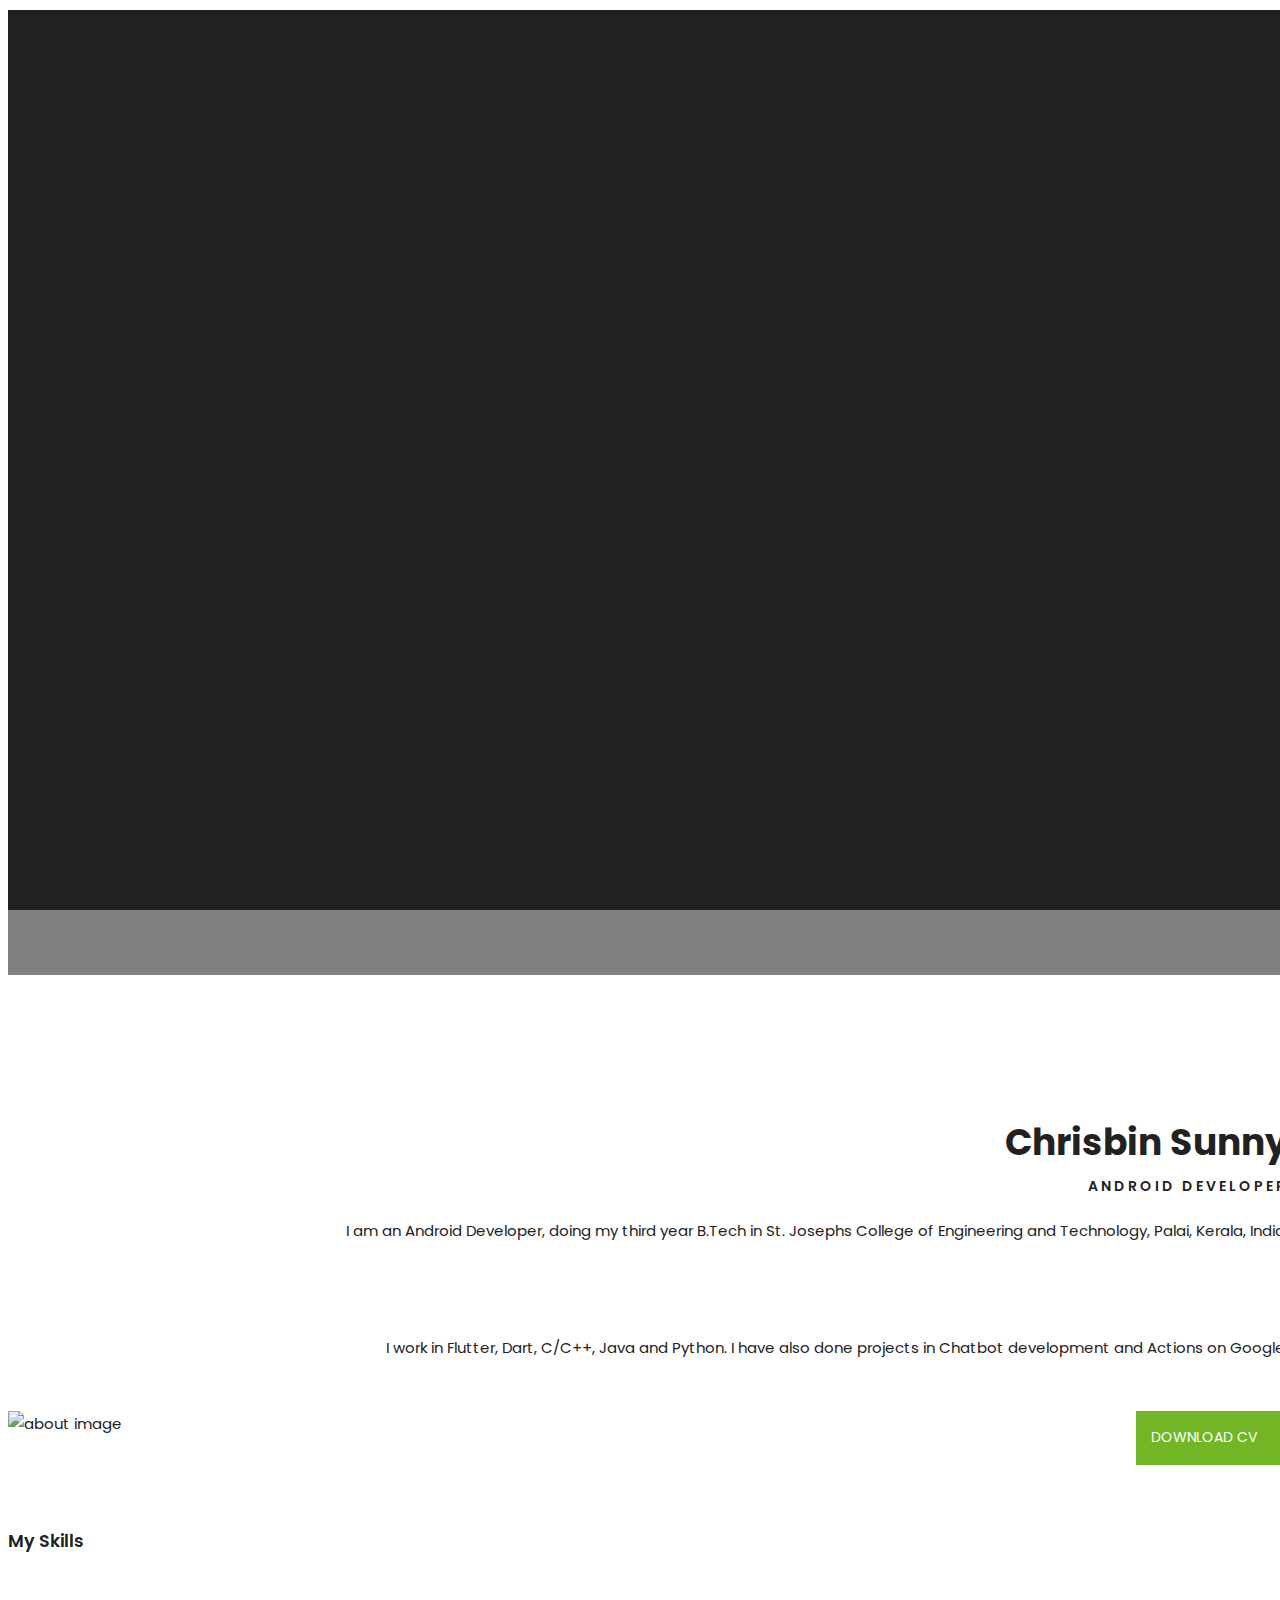
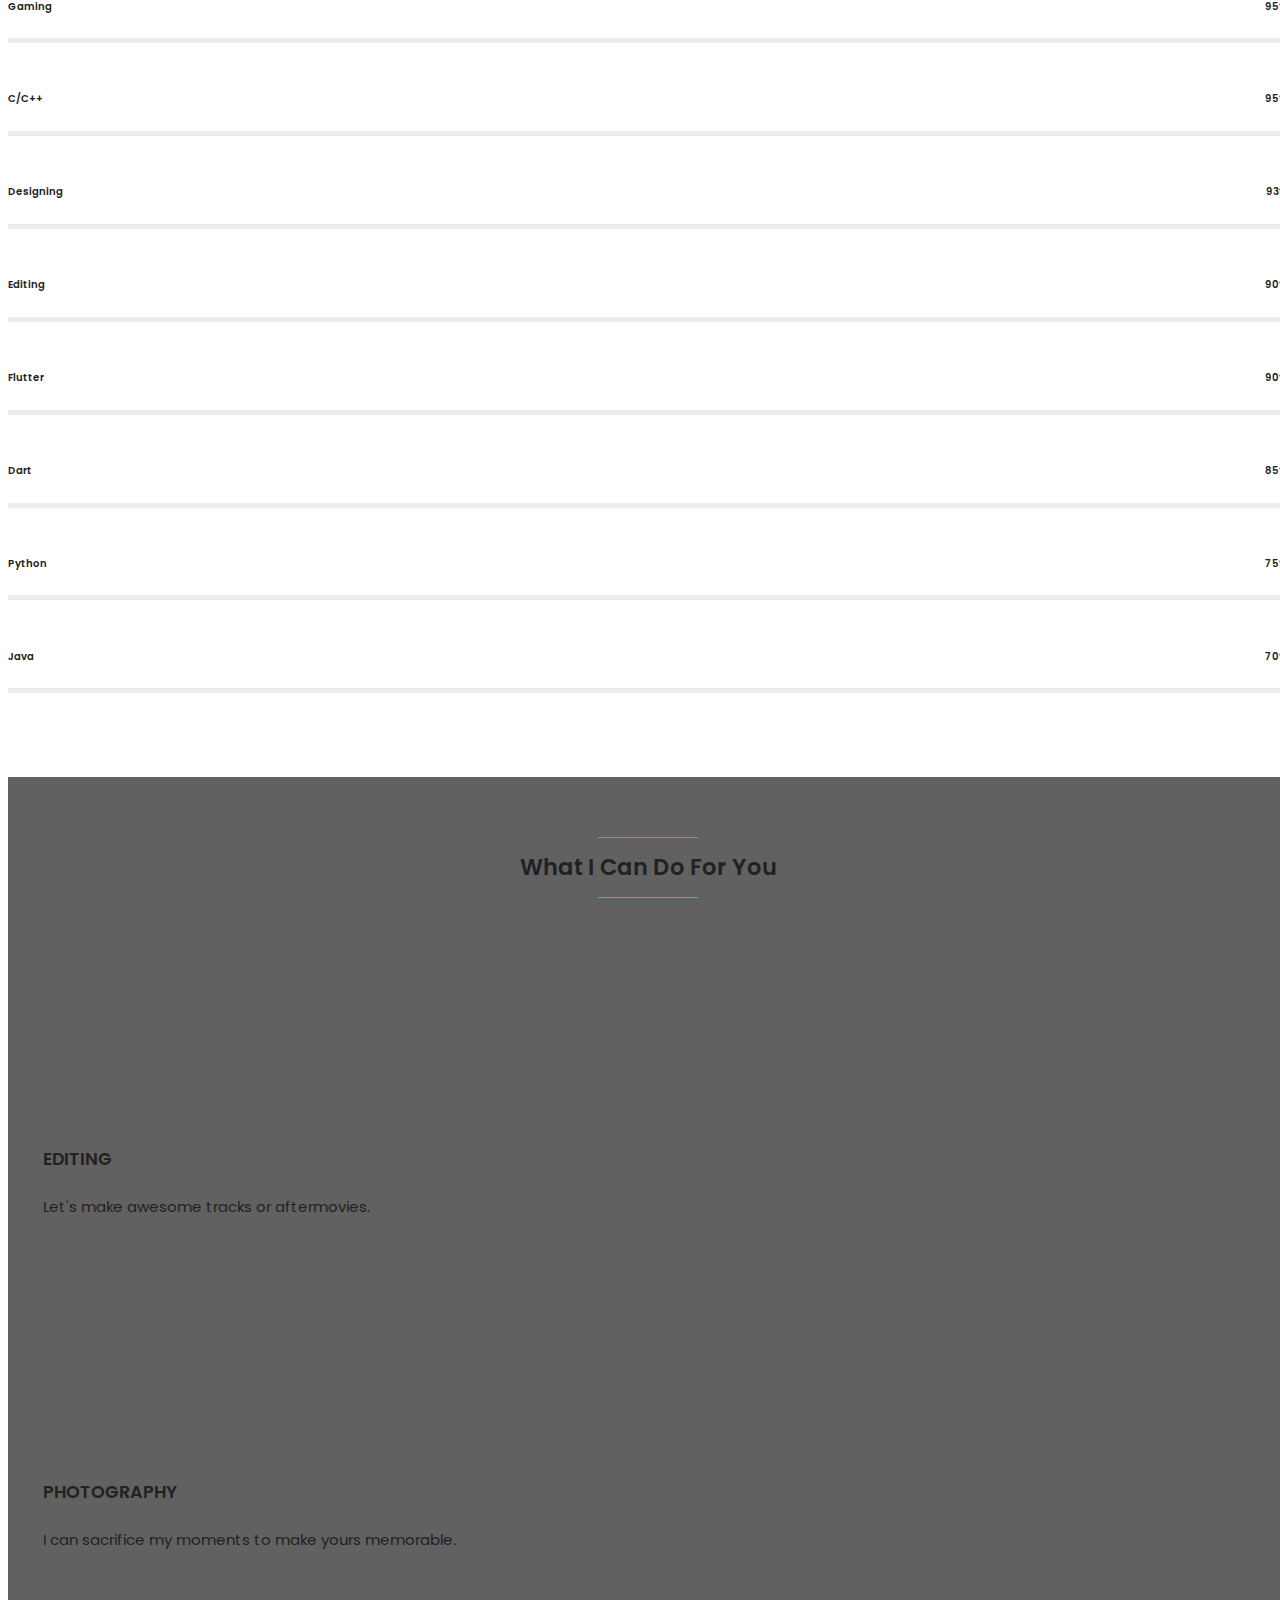
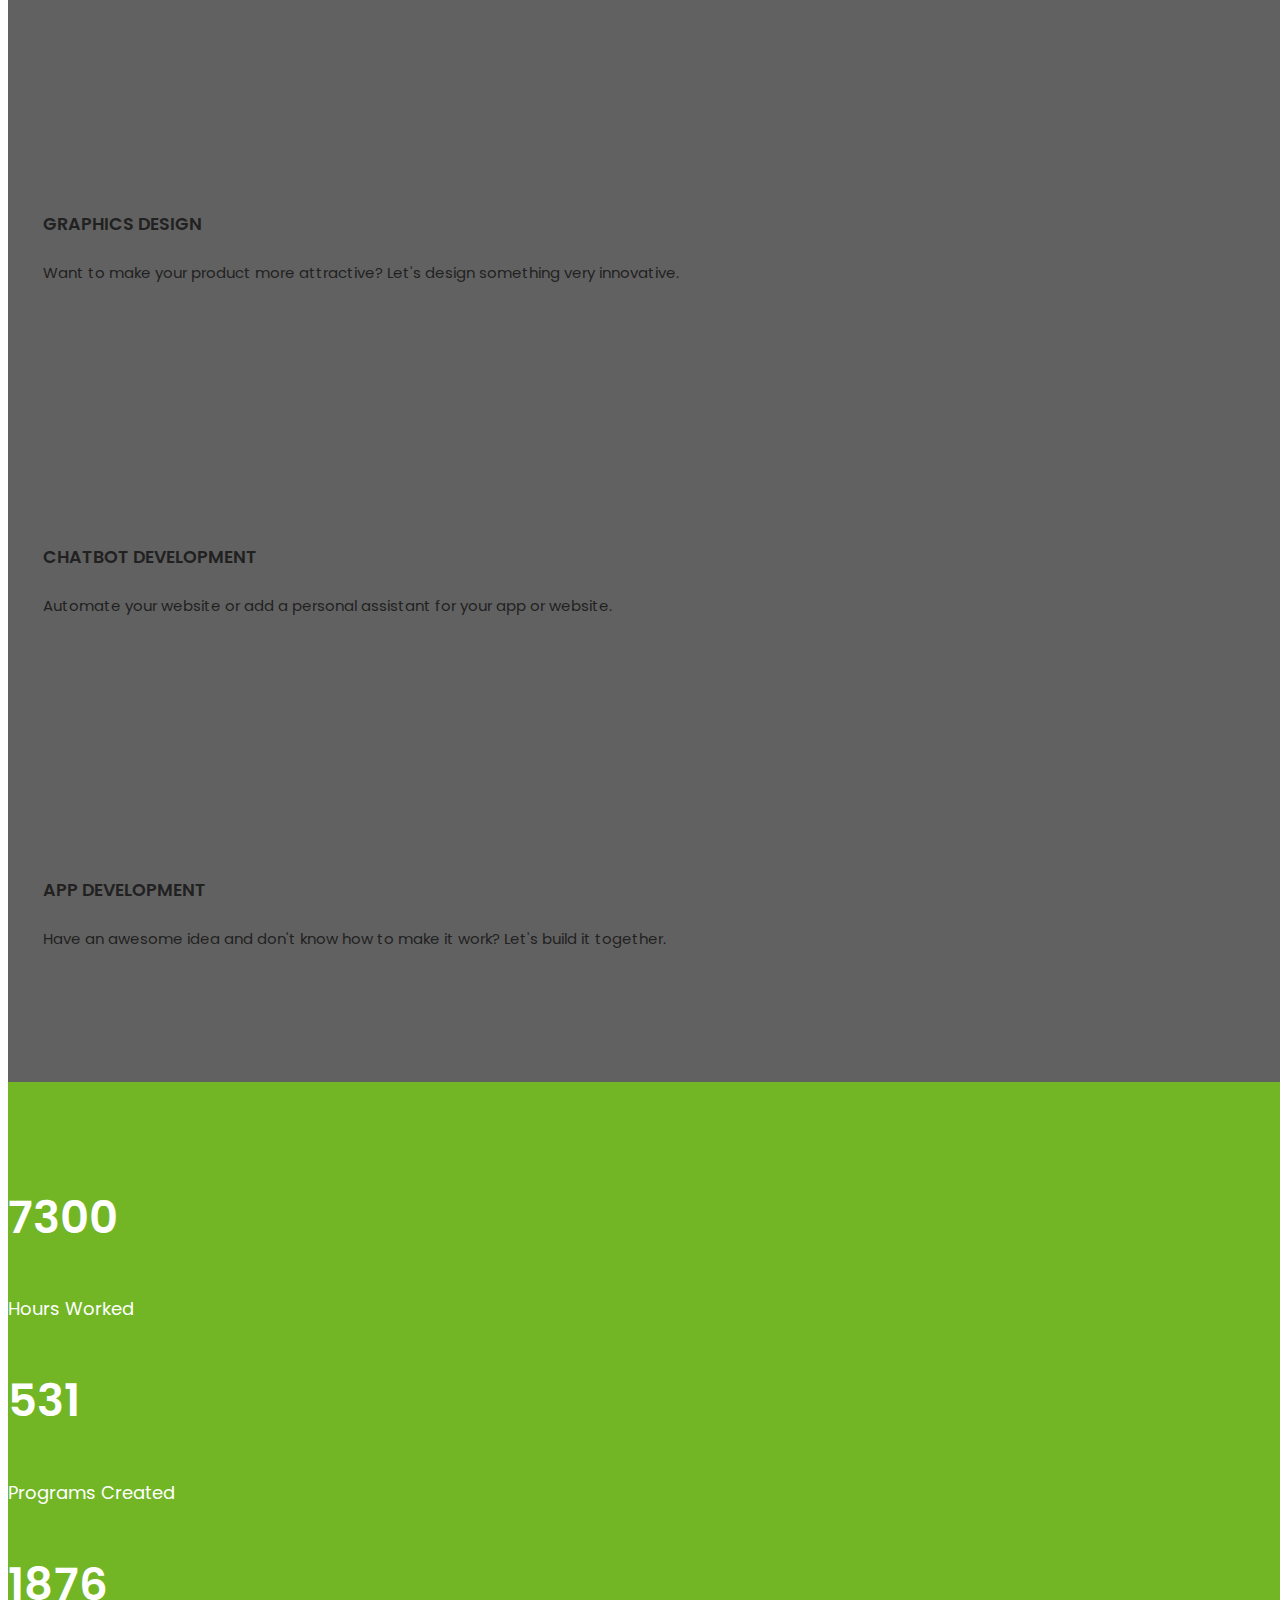
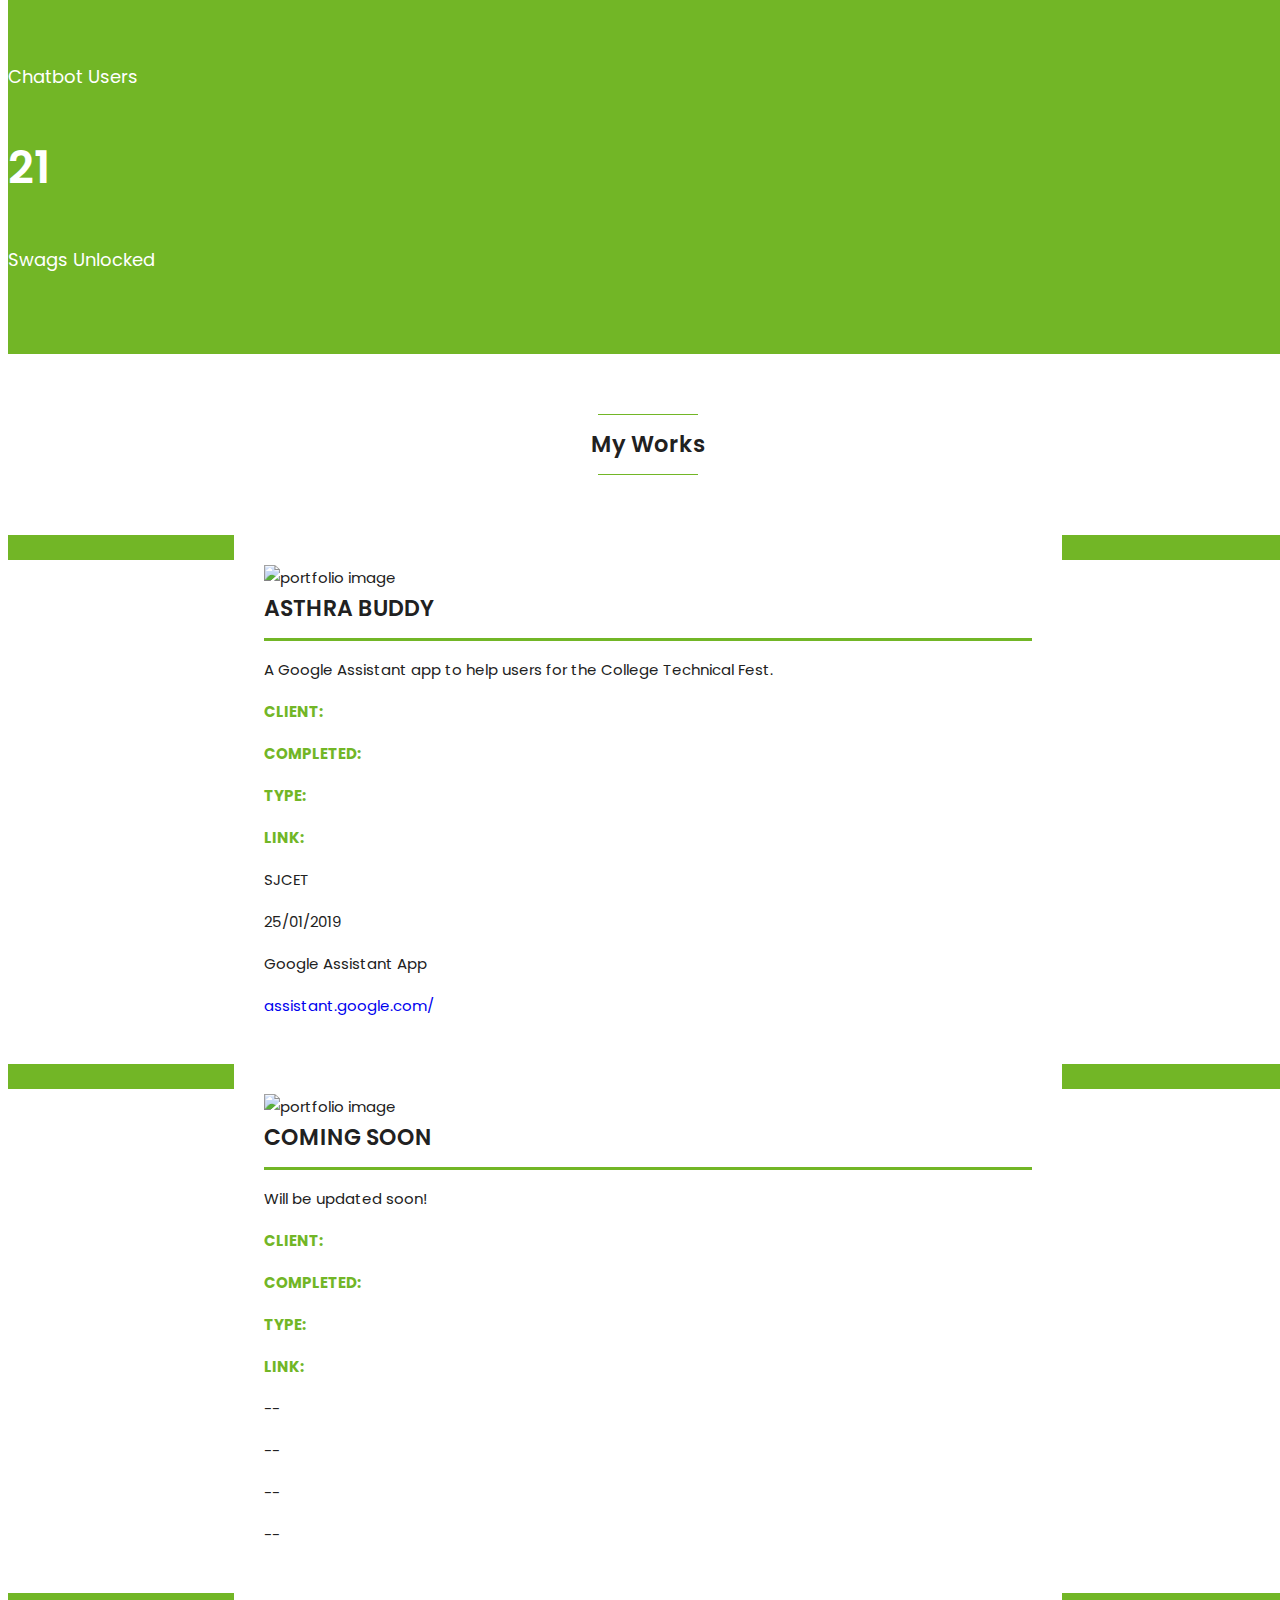
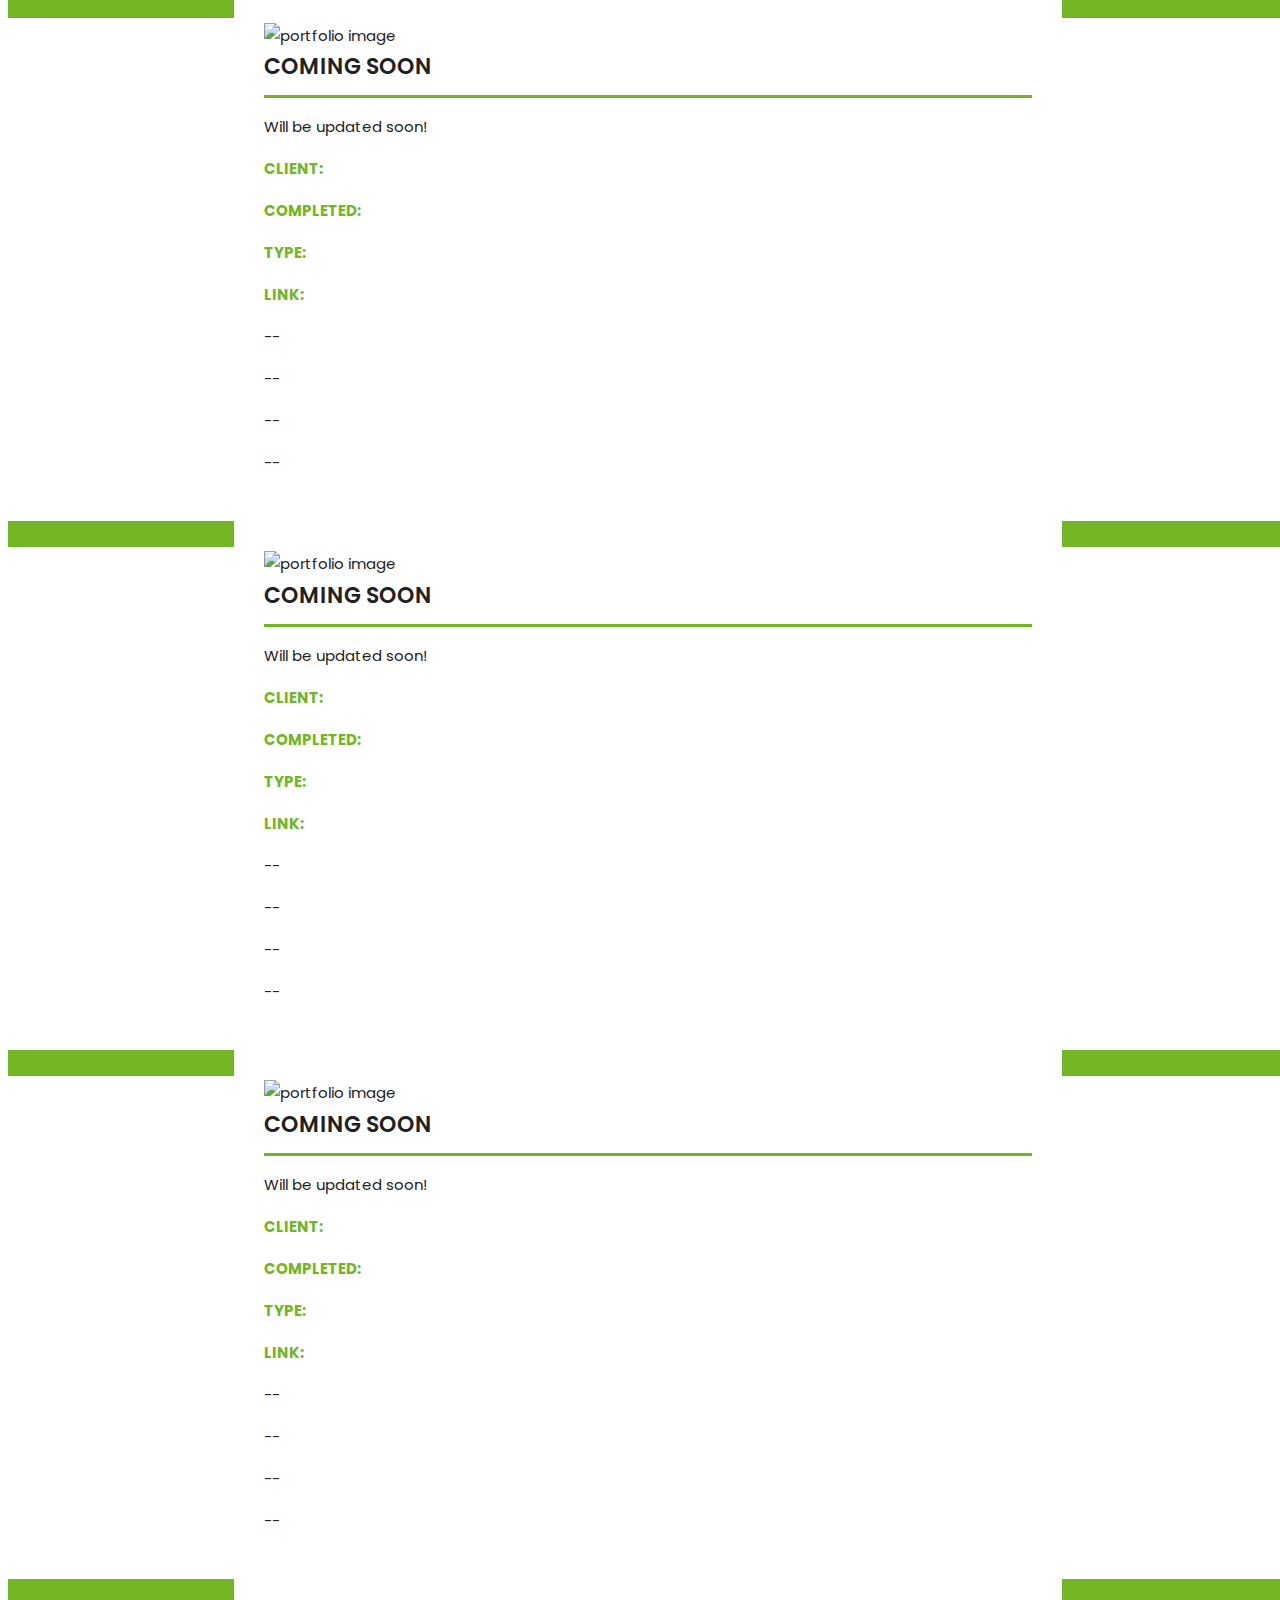
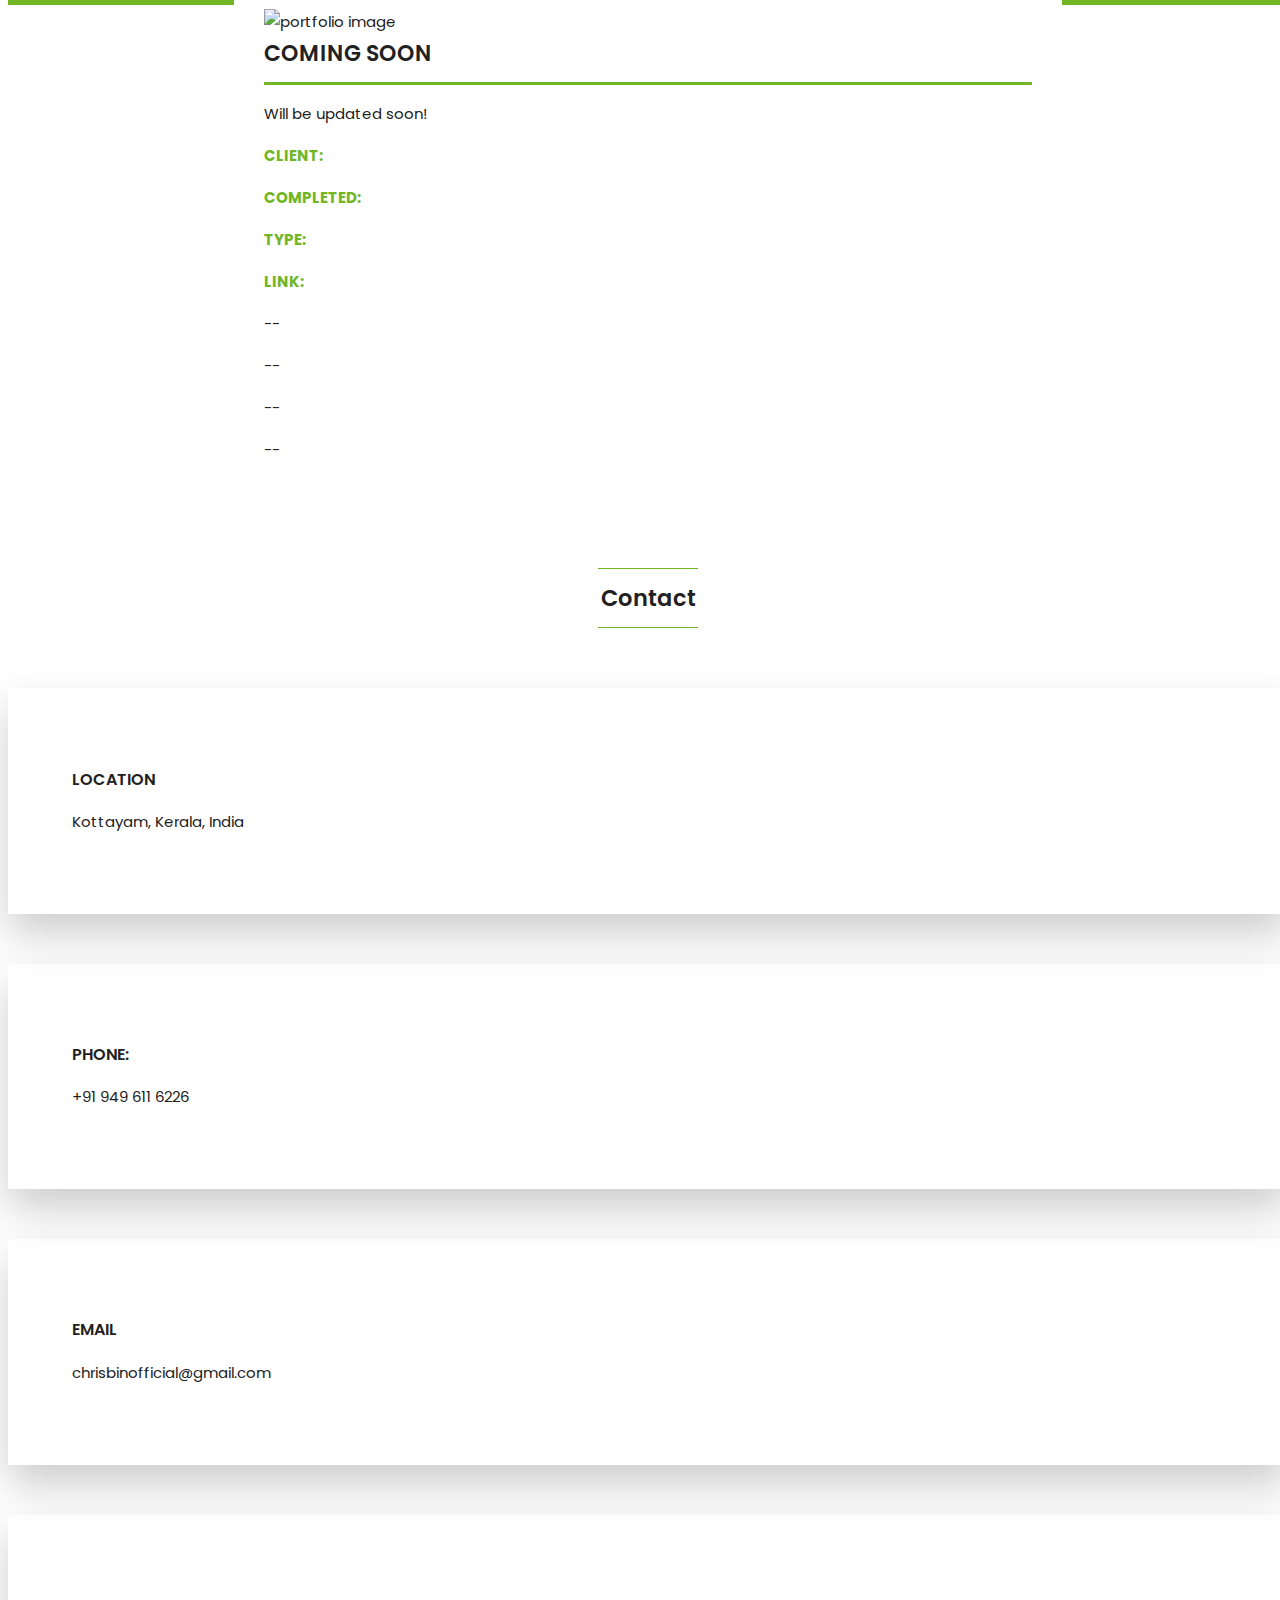
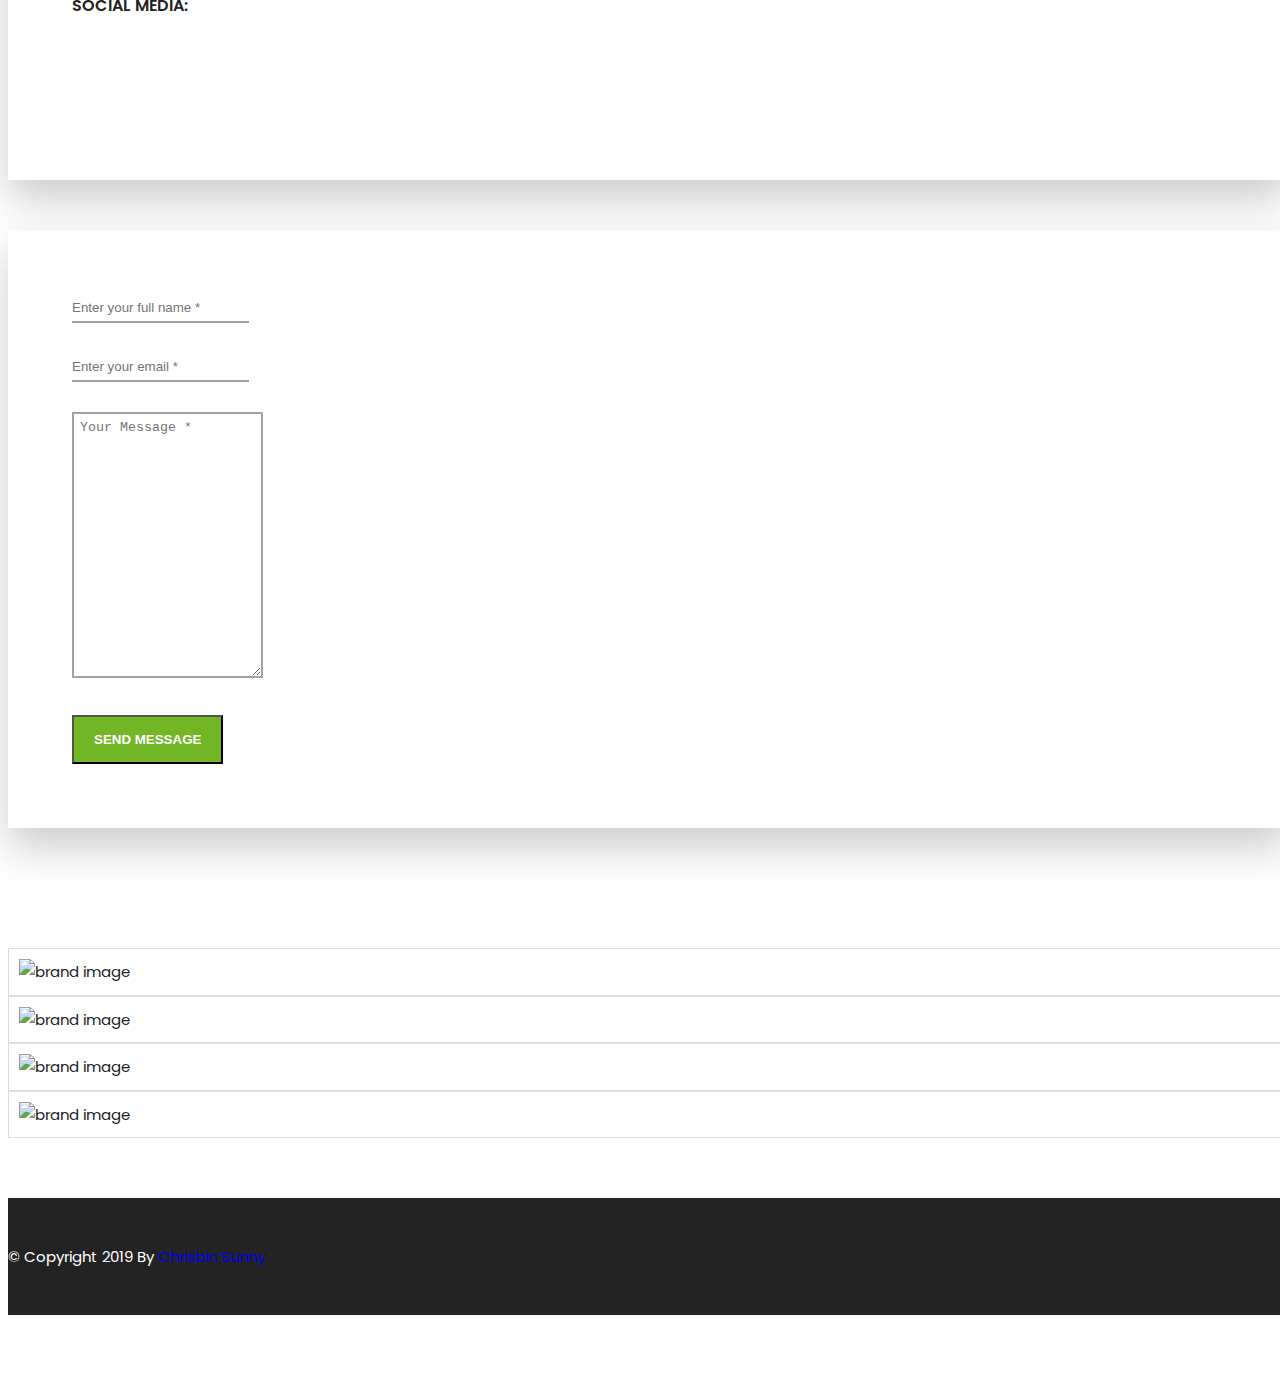
==== commit 158766b9: "Update index.html" ====
--- a/index.html
+++ b/index.html
@@ -3,7 +3,7 @@
 <head>
     <meta charset="UTF-8">
     <meta http-equiv="x-ua-compatible" content="ie=edge">
-    <meta name="description" content="portfolio template based on HTML5">
+    <meta name="description" content="Chrisbin Sunny | Personal Portfolio | Contact Me">
     <meta name="keywords" content="onepage, developer, resume, cv, personal, portfolio, personal resume, clean, modern">
     <meta name="author" content="MouriTheme">
     <meta name="viewport" content="width=device-width, initial-scale=1">
@@ -143,14 +143,14 @@
                     <div class="about-text-left">
                         <h2>Chrisbin Sunny</h2> 
                         <h3>Android Developer</h3> 
-                        <p>I am an Android Developer, doing my second year B.Tech in St. Josephs College of Engineering and Technology, Palai, Kerala, India. </p><br>
-                        <p>I have a vast knowledge in Flutter, Dart, C/C++, Java and Python. I have also done projects in Chatbot development and Actions on Google.</p>
+                        <p>I am an Android Developer, doing my third year B.Tech in St. Josephs College of Engineering and Technology, Palai, Kerala, India. </p><br>
+                        <p>I work in Flutter, Dart, C/C++, Java and Python. I have also done projects in Chatbot development and Actions on Google.</p>
                         <a href="images/about/demo-cv.png" download target="_blank">Download CV &nbsp; &nbsp;<i class="fa fa-download"></i></a> <!--CV to be added-->
                     </div>
                 </div>
 
                 <div class="col-xs-12 col-sm-6 col-md-4 col-lg-4">
-                    <img src="images/about/about.png"  class="img-responsive" alt="about image">
+                    <img src="images/about/about.jpg"  class="img-responsive" alt="about image">
                 </div>
 
                 <div class="col-md-4 col-xs-12 col-sm-12 col-lg-4">
@@ -207,7 +207,7 @@
                                 <div class="col-md-12">
                                     <div class="skillbar" data-percent="95%">
 
-                                        <h6 class="skillbar-title">editing</h6> 
+                                        <h6 class="skillbar-title">Editing</h6> 
                                         <h6 class="skillbar-percent">90%</h6> 
 
                                         <div class="skillbar-bar">
@@ -336,7 +336,7 @@
                         </div>
                         <div class="services-content">
                             <h3>Photography</h3> 
-                            <p>I can sacrifice my moments to make your moments to be remembered later.</p>
+                            <p>I can sacrifice my moments to make yours memorable.</p>
                         </div>
 
                     </div>
@@ -348,7 +348,7 @@
                         </div>
                         <div class="services-content">
                             <h3>Graphics Design</h3> 
-                            <p>Want to make your project more attractive? Let's design something very innovative.</p>
+                            <p>Want to make your product more attractive? Let's design something very innovative.</p>
                         </div>
 
                     </div>
@@ -408,7 +408,7 @@
 				<div class="col-md-3 col-xs-6">
 					<div class="single-number text-center">
 						<i class="fa fa-trophy"></i>
-						<h2 class="counter">12</h2>
+						<h2 class="counter">21</h2>
 						<p>Swags Unlocked</p>
 					</div>
 				</div>
@@ -458,7 +458,7 @@
                                 <div class="col-md-5 col-xs-12">
                                     <div class="por-text">
                                         <h2>Asthra Buddy</h2>
-                                        <p>A Google Assistant app to help users for the College Technical</p>
+                                        <p>A Google Assistant app to help users for the College Technical Fest.</p>
                                         <div class="por-text-details">
                                             <div class="row">
                                                 <div class="col-xs-4">
@@ -839,22 +839,22 @@
             <div class="row">
                 <div class="col-md-3 col-xs-6 col-sm-3">
                     <div class="brand-logo-img wow fadeInDown" data-wow-delay="0.2s">
-                        <img src="images/brand/brand-1.png" alt="brand image"> 
+                        <img src="images/brand/brand-1.jpg" alt="brand image"> 
                     </div>
                 </div>
                 <div class="col-md-3 col-xs-6 col-sm-3">
                     <div class="brand-logo-img wow fadeInDown" data-wow-delay="0.4s">
-                        <img src="images/brand/brand-2.png" alt="brand image"> 
+                        <img src="images/brand/brand-4.JPG" alt="brand image"> 
                     </div>
                 </div>
                 <div class="col-md-3 col-xs-6 col-sm-3">
                     <div class="brand-logo-img wow fadeInDown" data-wow-delay="0.6s">
-                        <img src="images/brand/brand-3.png" alt="brand image"> 
+                        <img src="images/brand/brand-3.JPG" alt="brand image"> 
                     </div>
                 </div>
                 <div class="col-md-3 col-xs-6 col-sm-3">
                     <div class="brand-logo-img wow fadeInDown" data-wow-delay="0.8s">
-                        <img src="images/brand/brand-4.png" alt="brand image"> 
+                        <img src="images/brand/brand-2.jpg" alt="brand image"> 
                     </div>
                 </div>
             </div>
@@ -866,7 +866,7 @@
         <div class="container">
             <div class="row">
                 <div class="col-xs-12 col-sm-12 col-md-12 col-lg-12 text-center">
-                    <p>&copy; All Right Reserved By <a href="https://github.com/chrisbinsunnyal" target="_blank">Chrisbin Sunny</a></p> 
+                    <p>&copy; Copyright 2019 By <a href="https://github.com/chrisbinsunny" target="_blank">Chrisbin Sunny</a></p> 
                 </div>
             </div>
         </div>
@@ -914,9 +914,5 @@
 
     <!--Main js-->
     <script src="js/main.js"></script>
-    
-    <script>
-
-    </script>
 </body>
 </html>
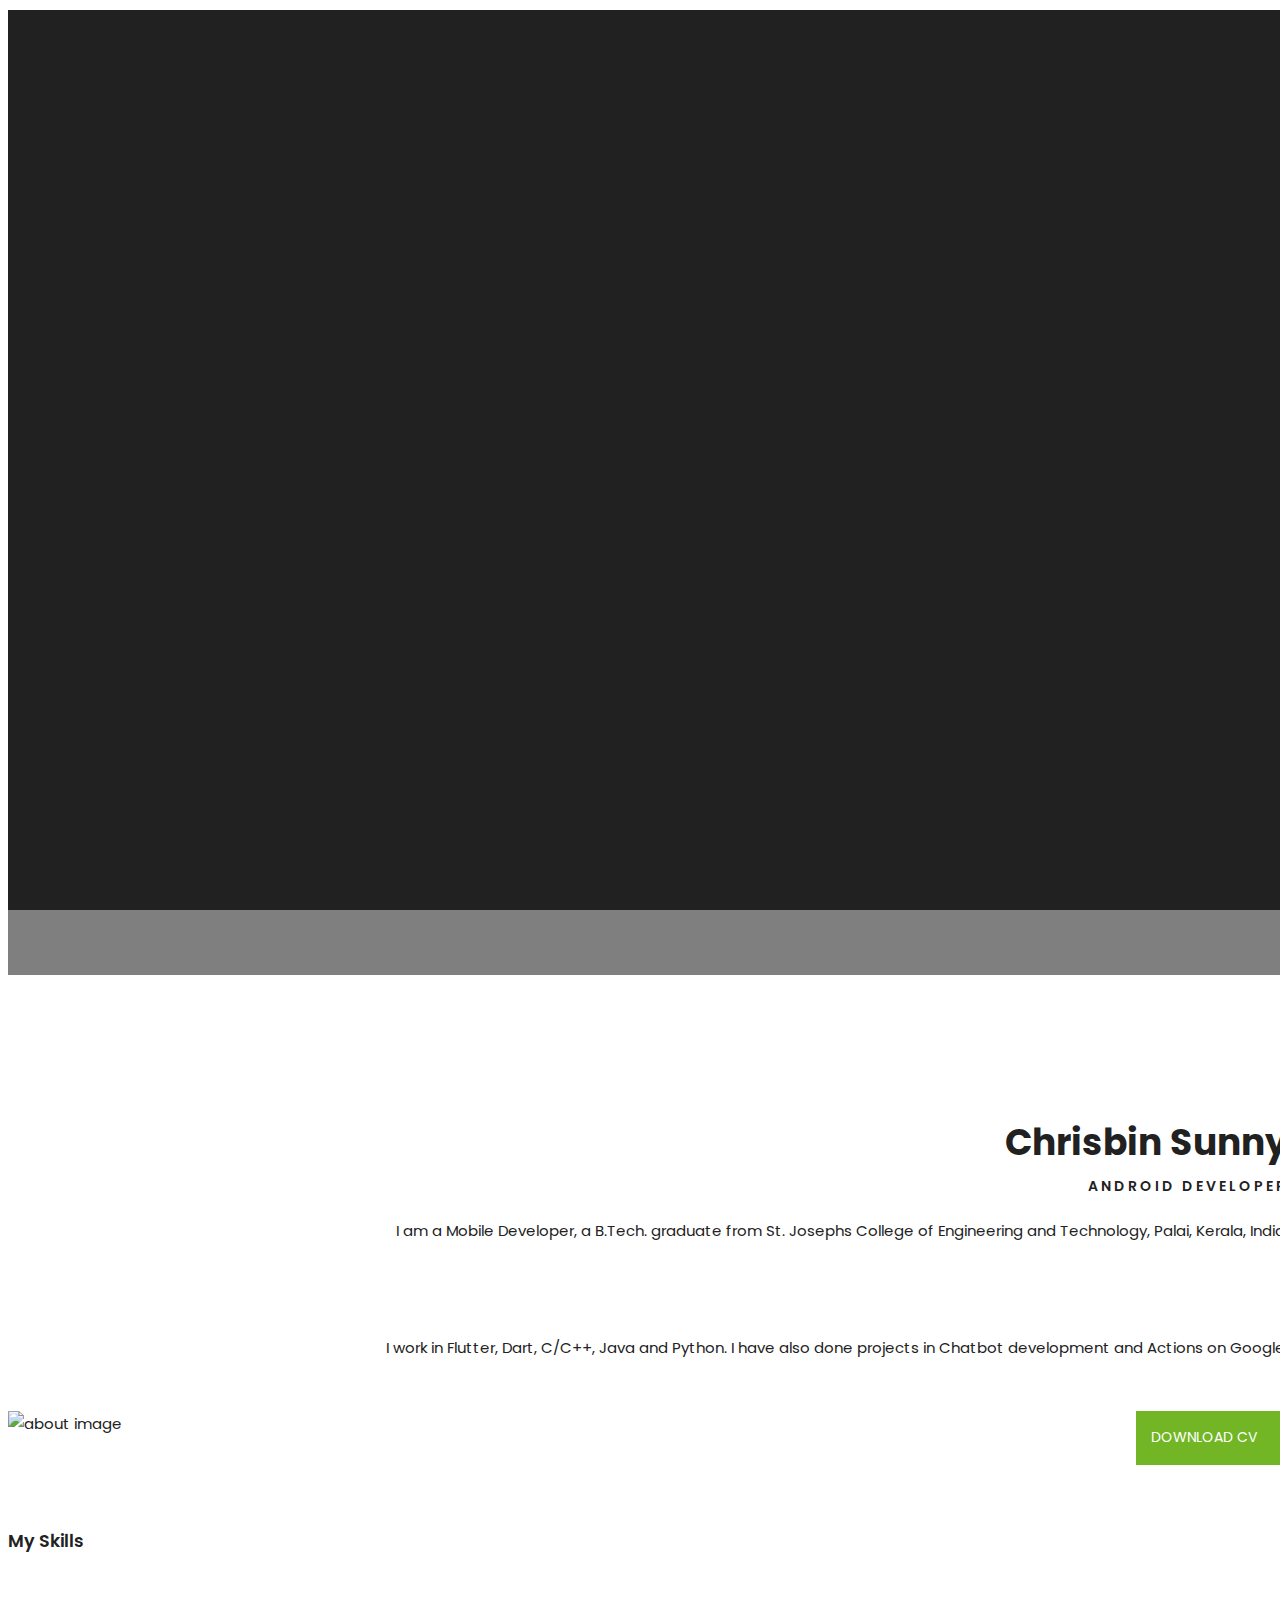
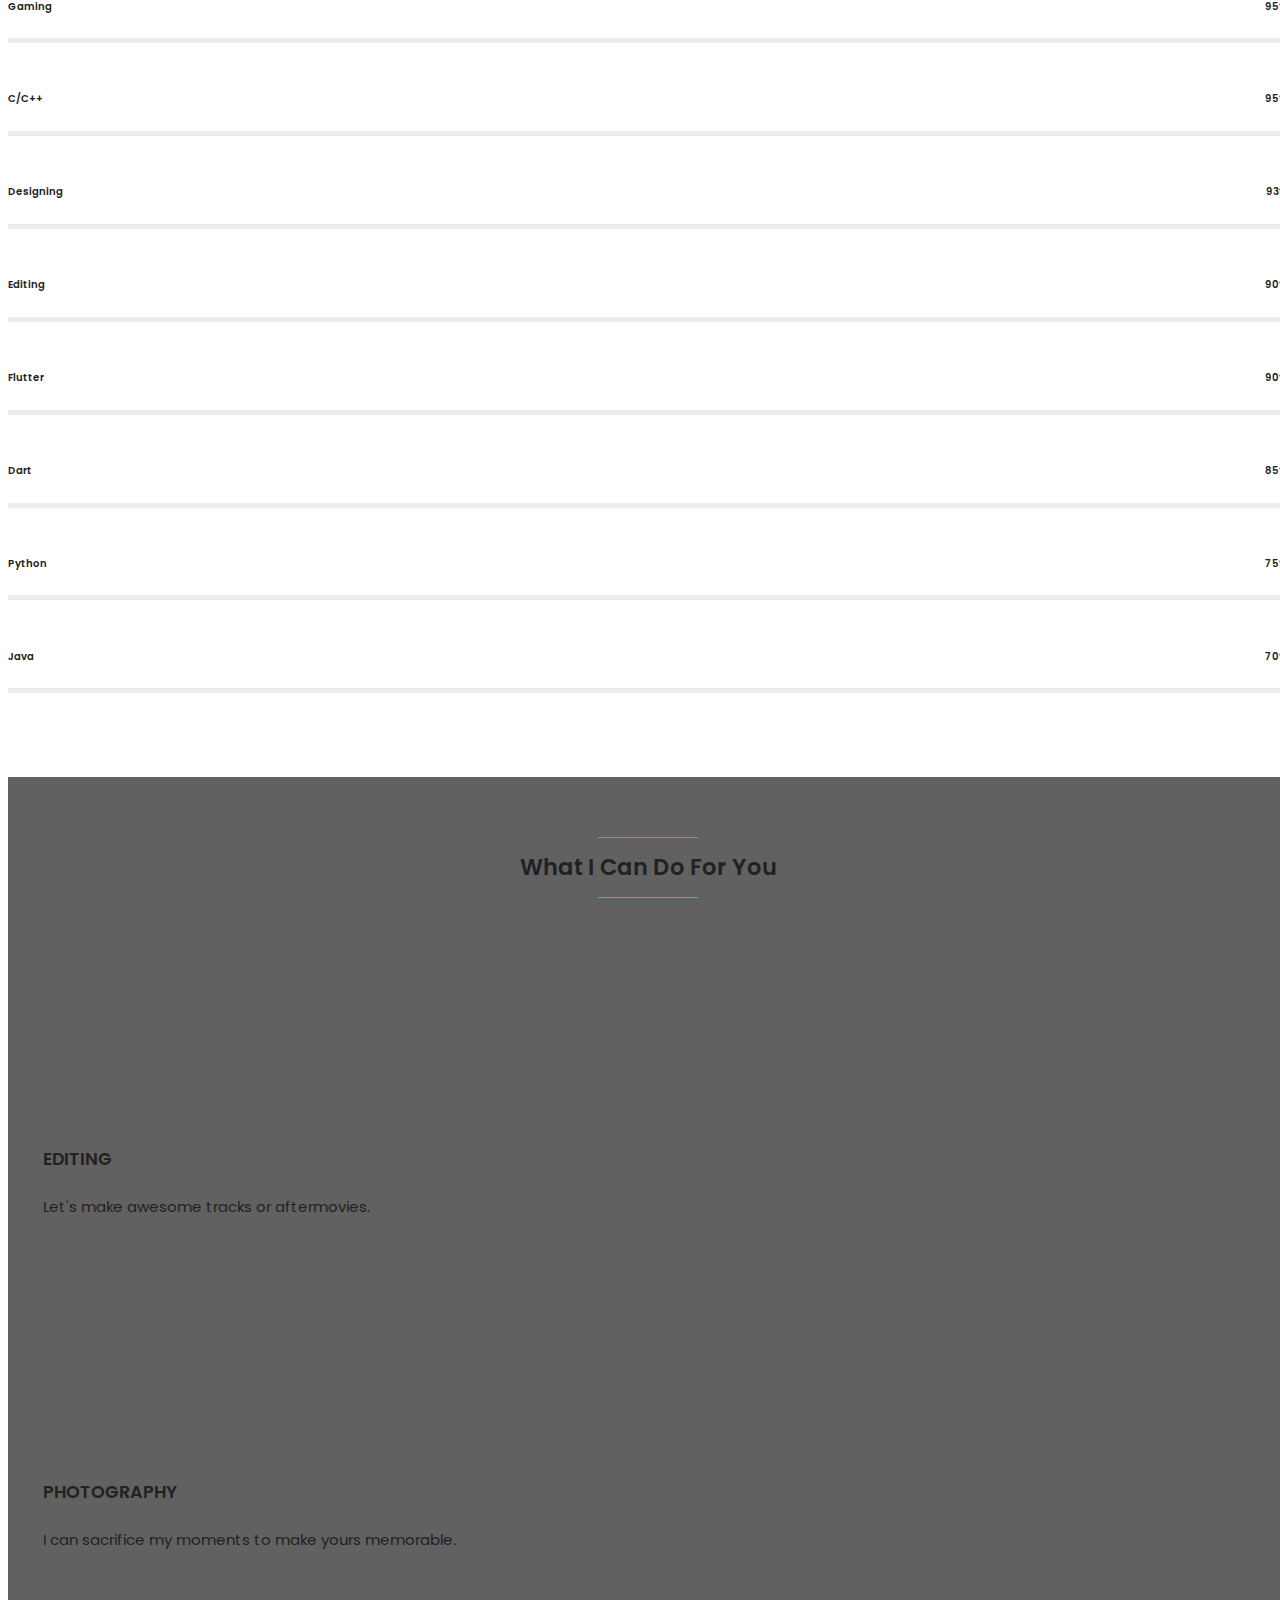
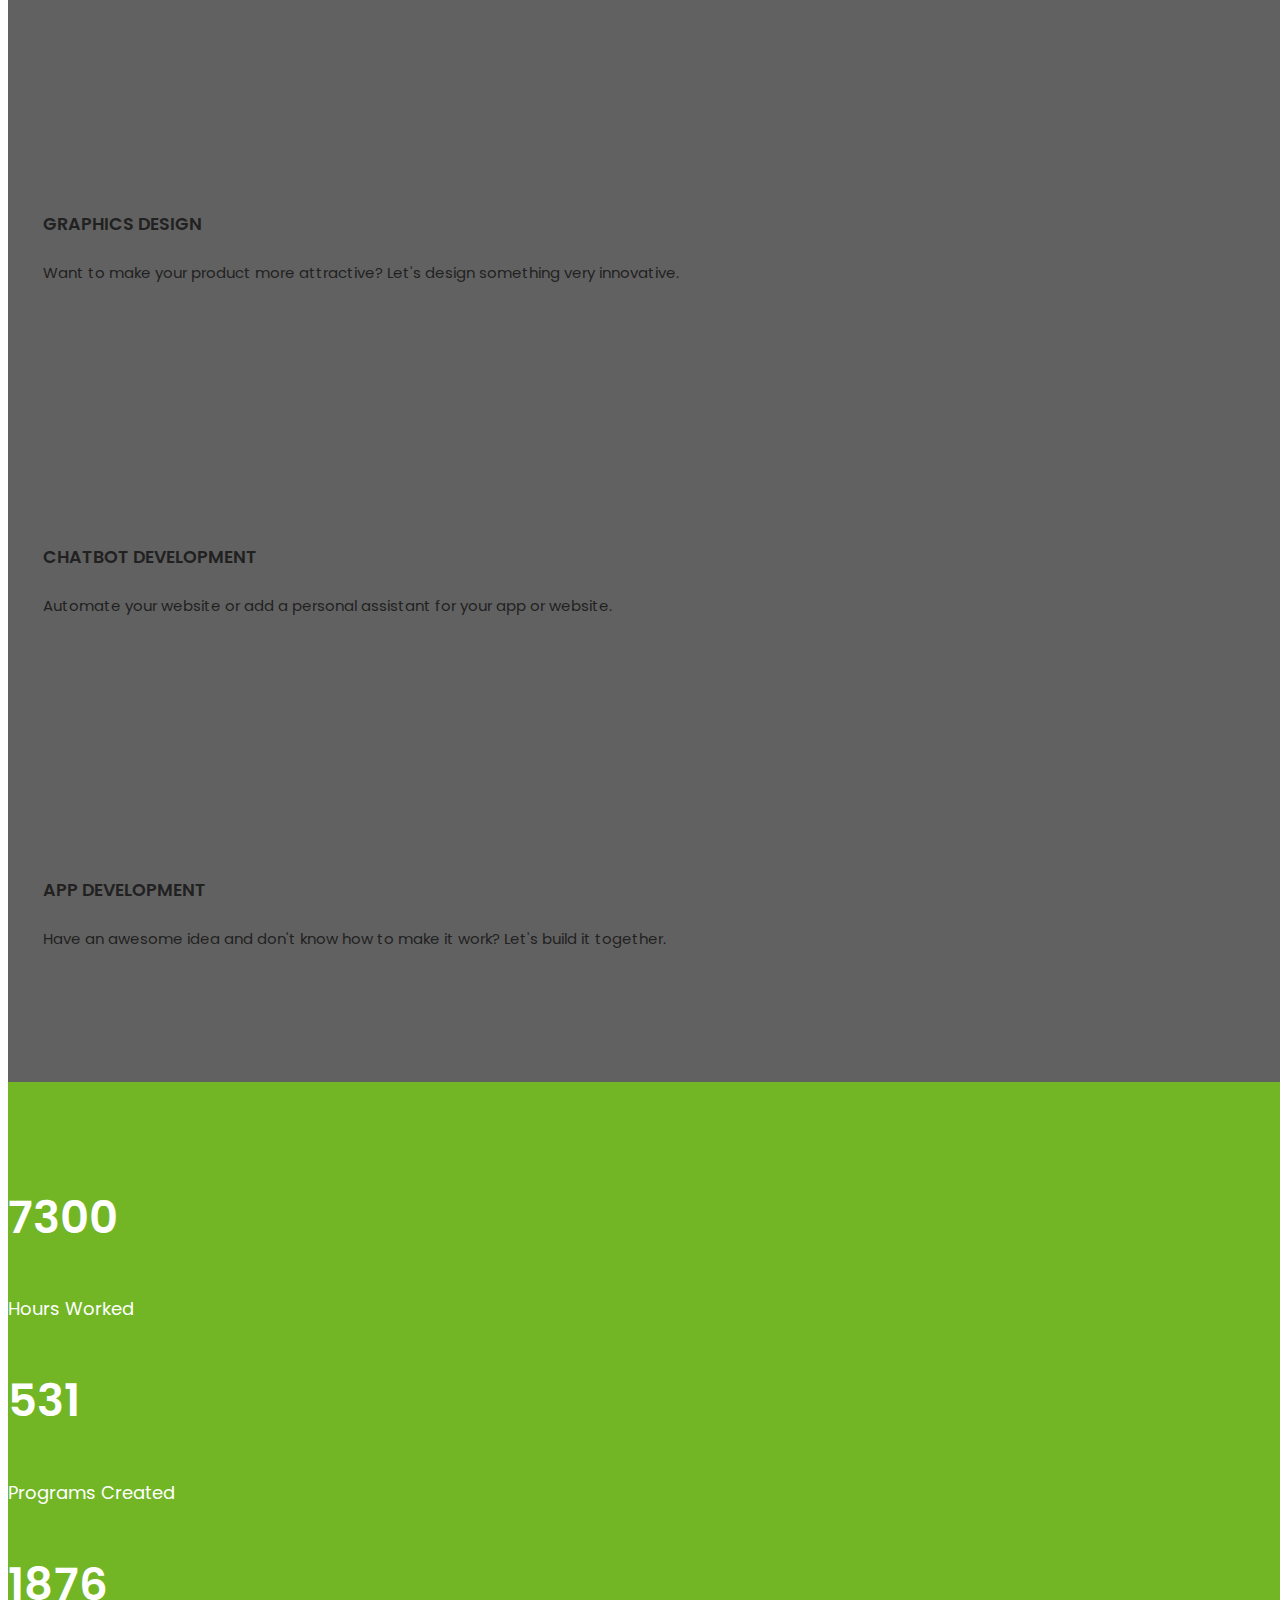
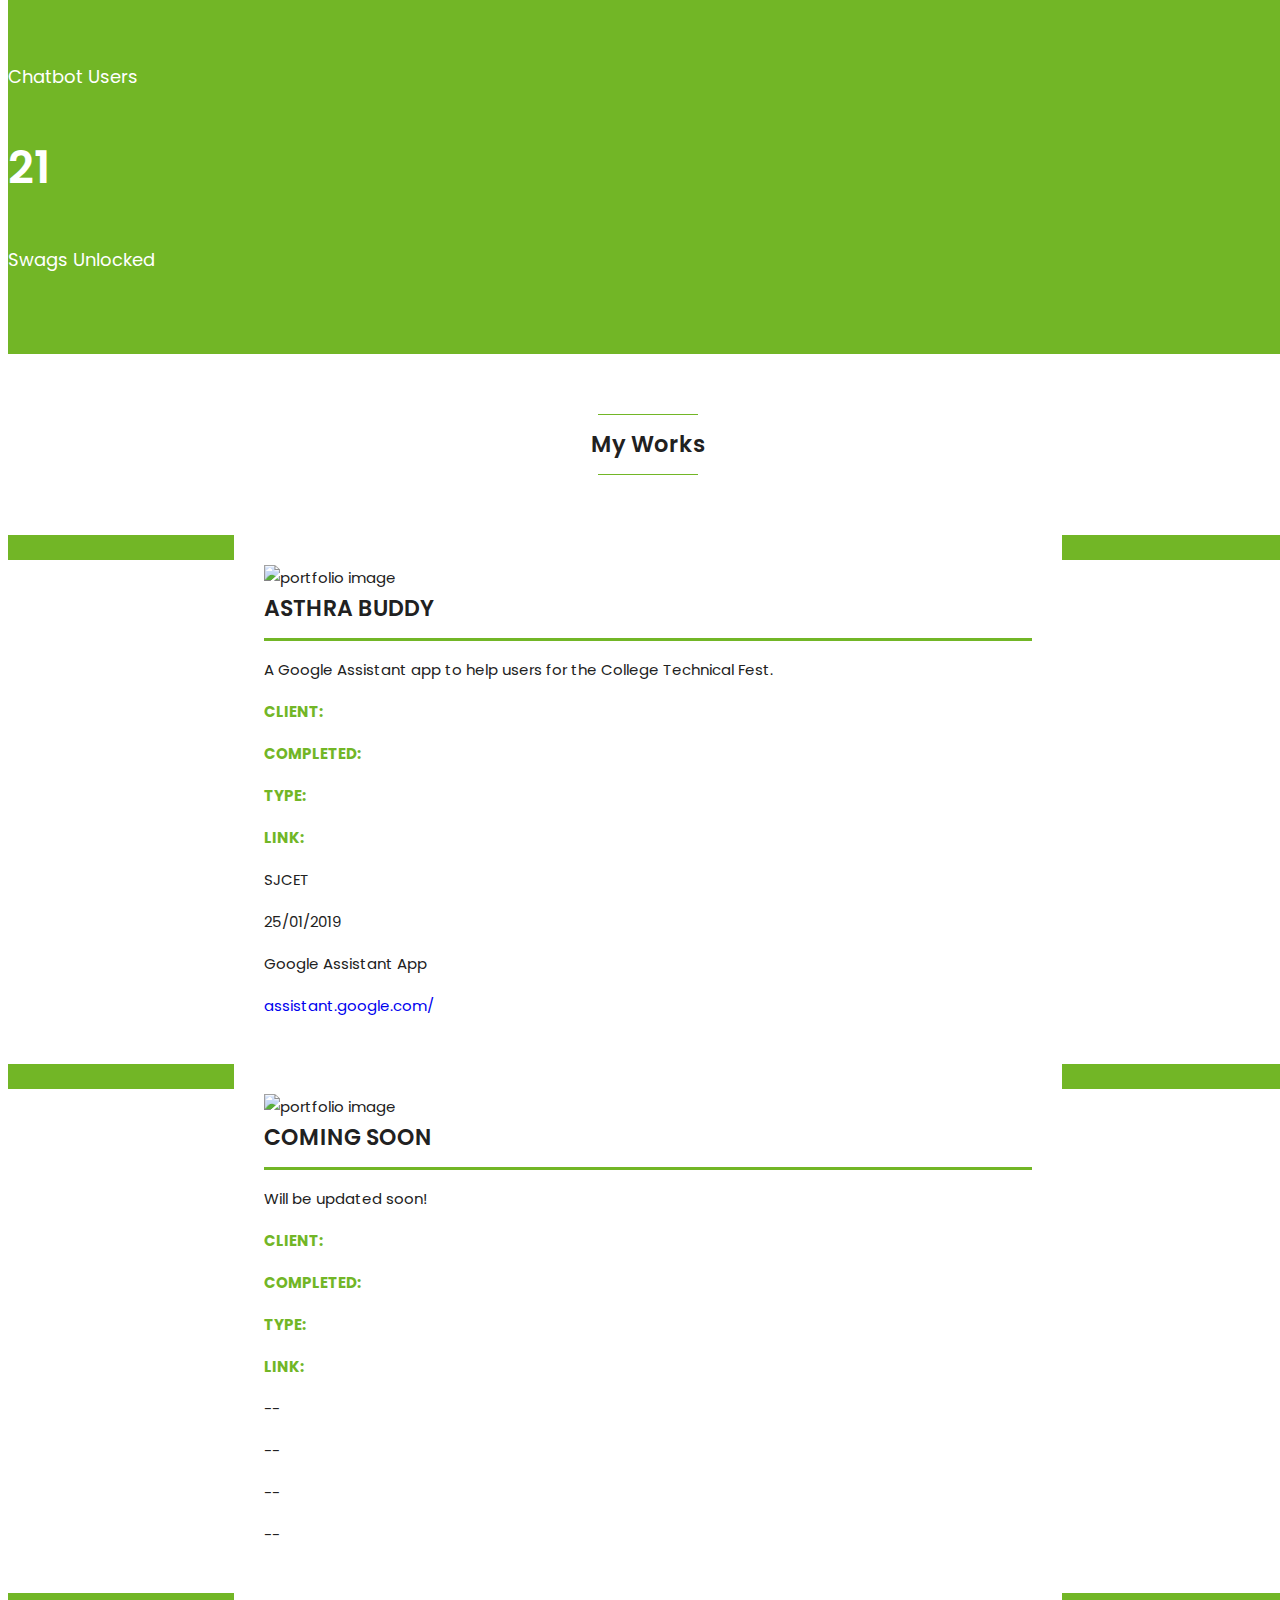
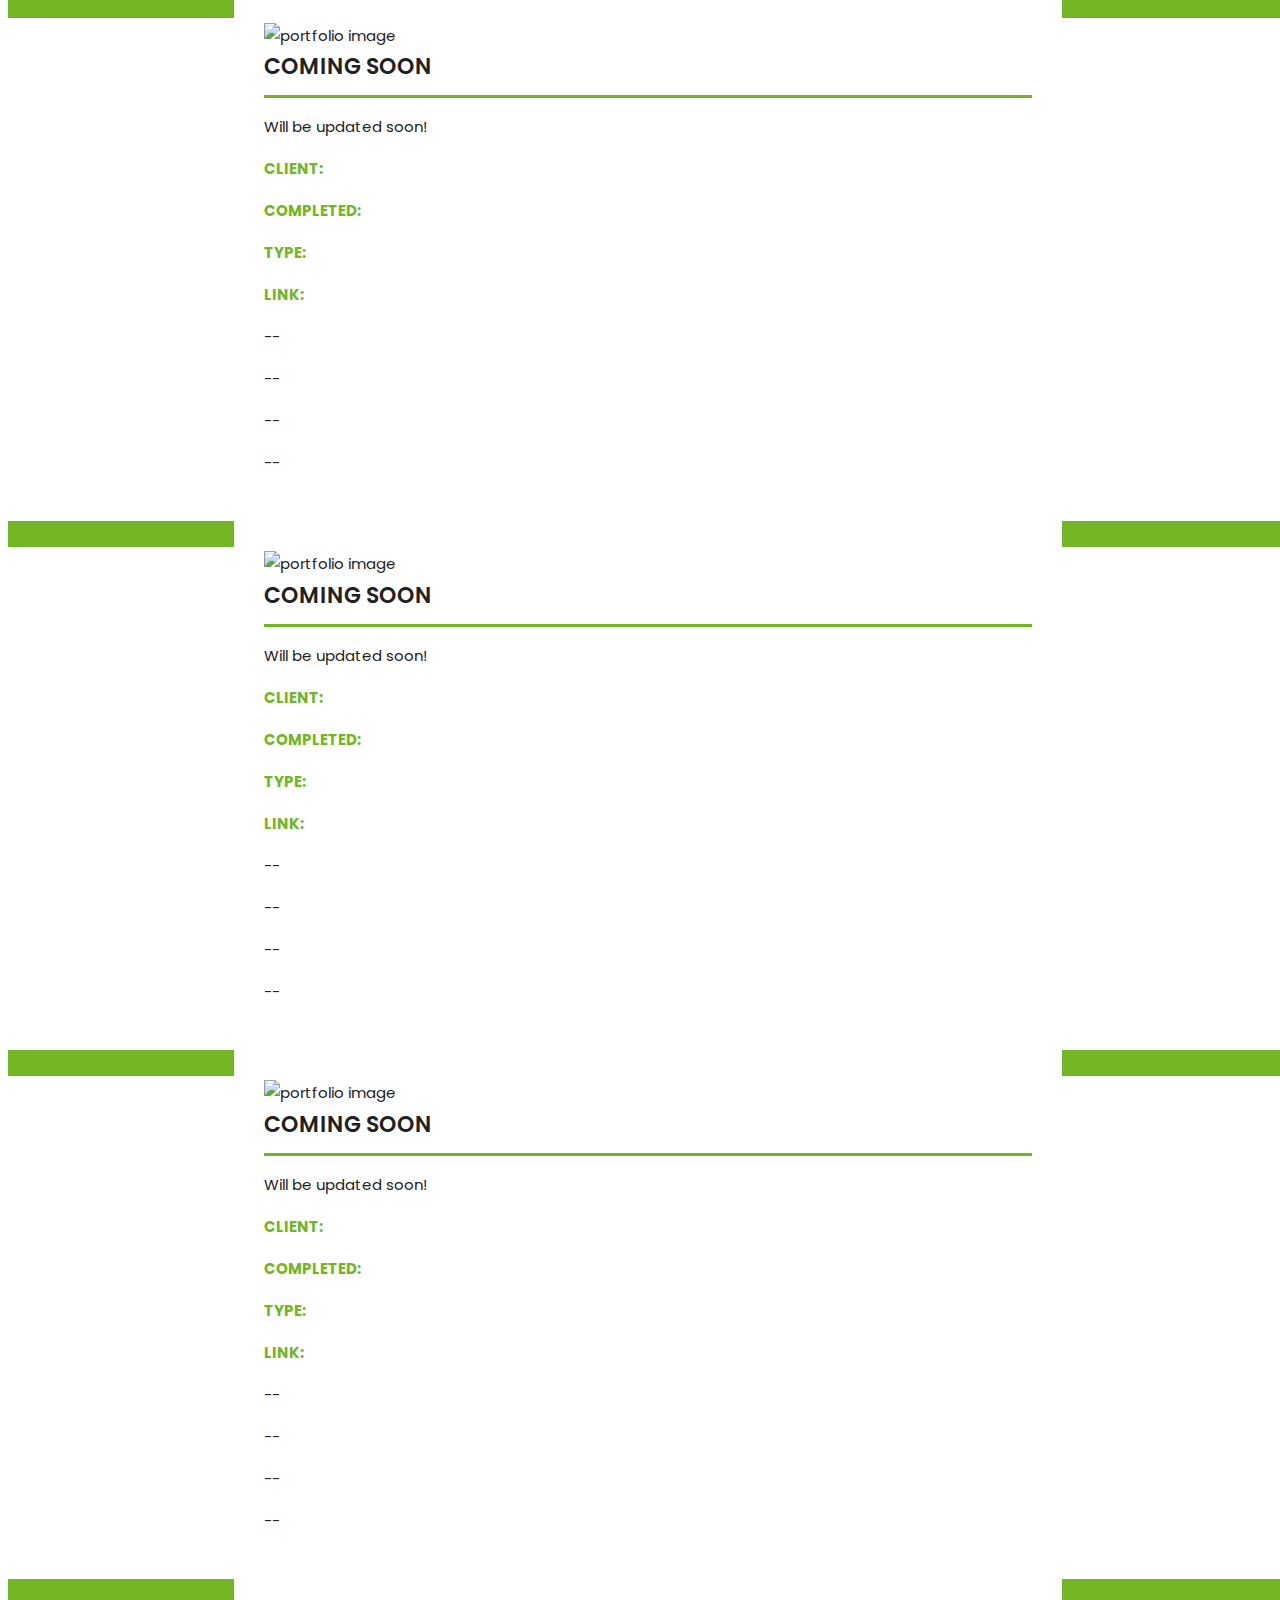
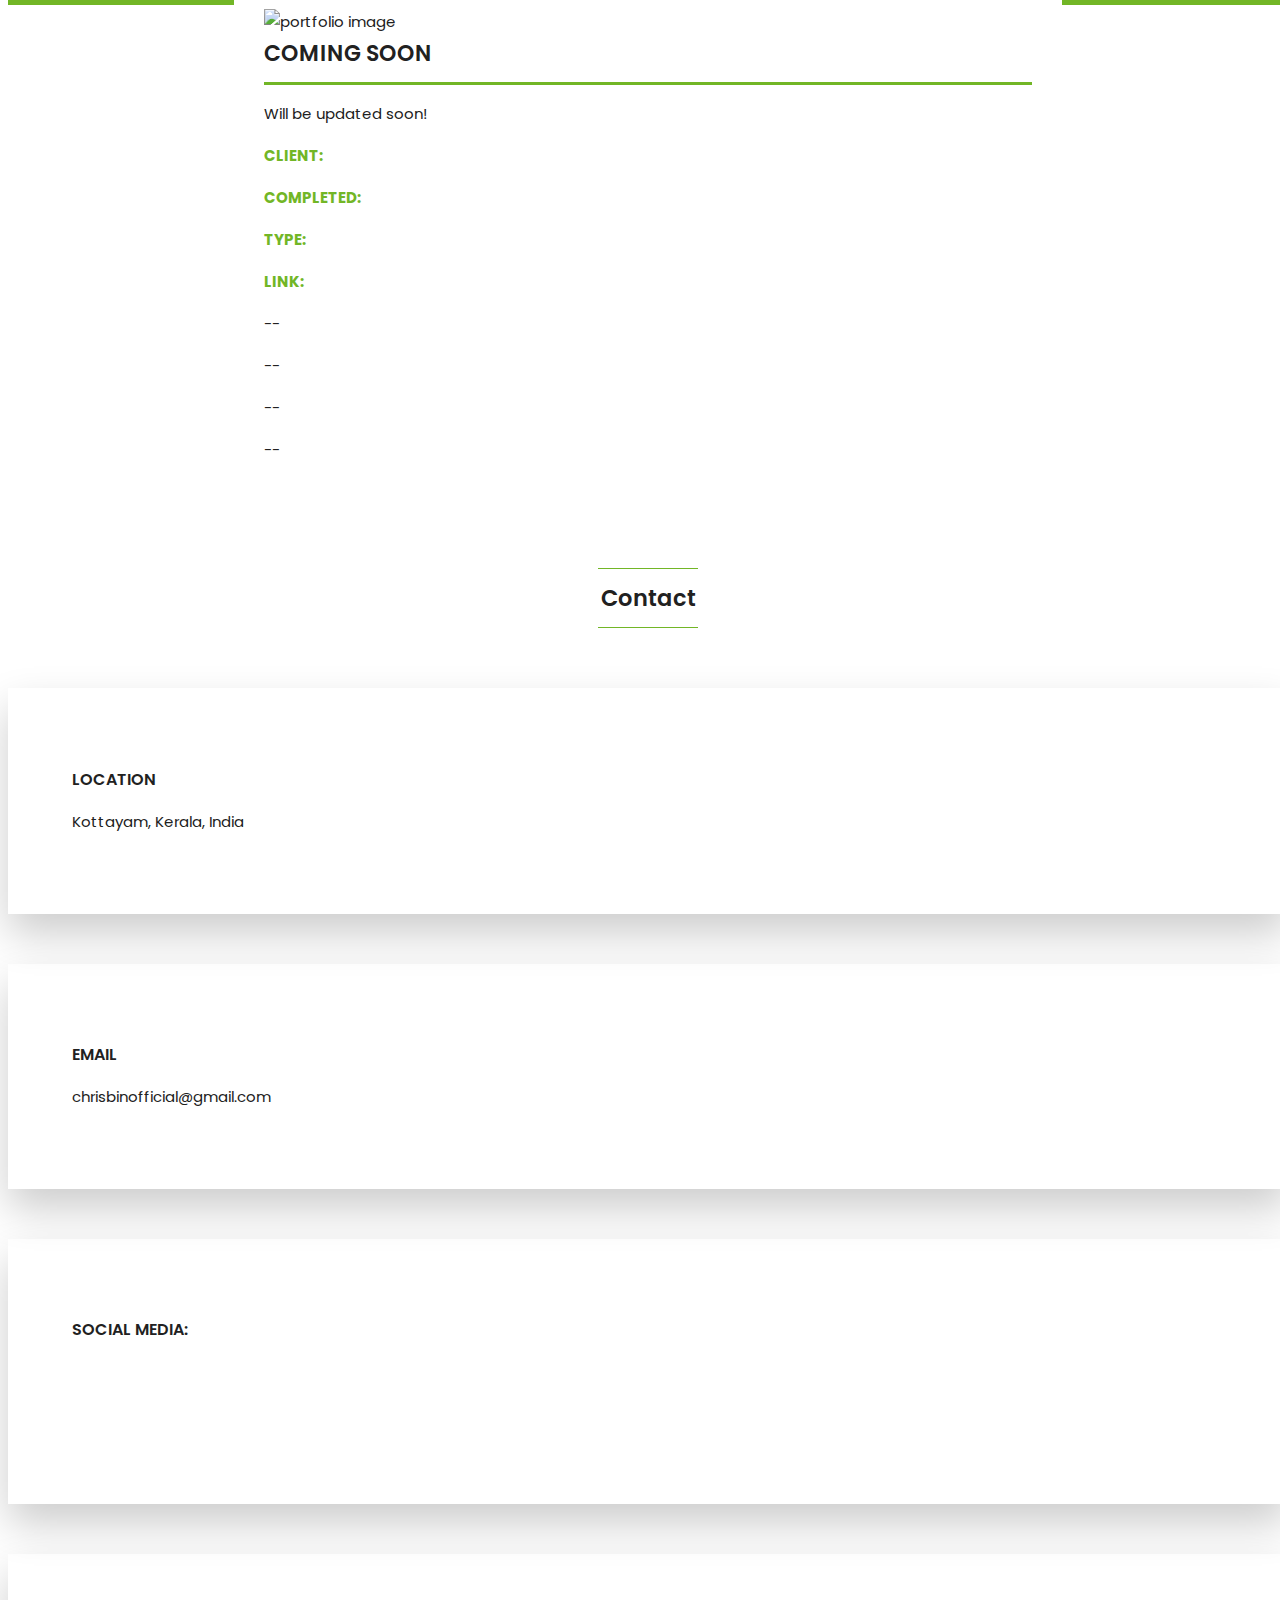
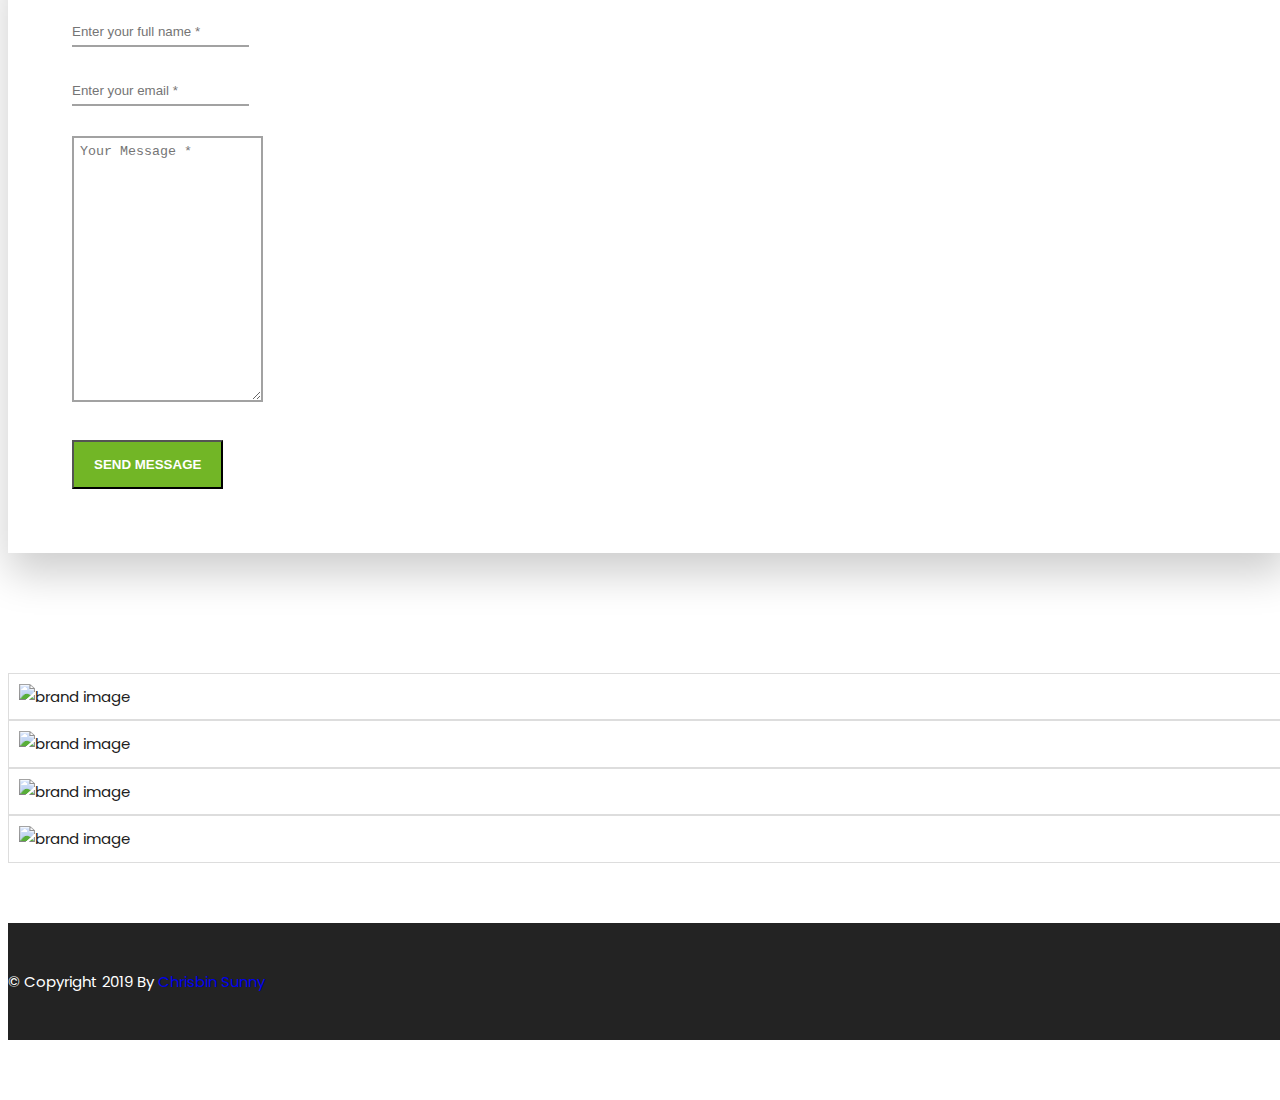
==== commit be363278: "Update index.html" ====
--- a/index.html
+++ b/index.html
@@ -143,7 +143,7 @@
                     <div class="about-text-left">
                         <h2>Chrisbin Sunny</h2> 
                         <h3>Android Developer</h3> 
-                        <p>I am an Android Developer, doing my third year B.Tech in St. Josephs College of Engineering and Technology, Palai, Kerala, India. </p><br>
+                        <p>I am a Mobile Developer, a B.Tech. graduate from St. Josephs College of Engineering and Technology, Palai, Kerala, India. </p><br>
                         <p>I work in Flutter, Dart, C/C++, Java and Python. I have also done projects in Chatbot development and Actions on Google.</p>
                         <a href="images/about/demo-cv.png" download target="_blank">Download CV &nbsp; &nbsp;<i class="fa fa-download"></i></a> <!--CV to be added-->
                     </div>
@@ -764,13 +764,6 @@
                     </div>
                 </div>
                 <div class="col-md-3 col-sm-6">
-                    <div class="single-contact text-center wow fadeInDown" data-wow-delay="0.6s">
-                        <i class="fa fa-phone"></i>
-                        <h2>Phone: </h2>
-                        <p>+91 949 611 6226</p>
-                    </div>
-                </div>
-                <div class="col-md-3 col-sm-6">
                     <div class="single-contact text-center wow fadeInDown" data-wow-delay="0.8s">
                         <i class="fa fa-envelope-o"></i>
                         <h2>Email</h2>
